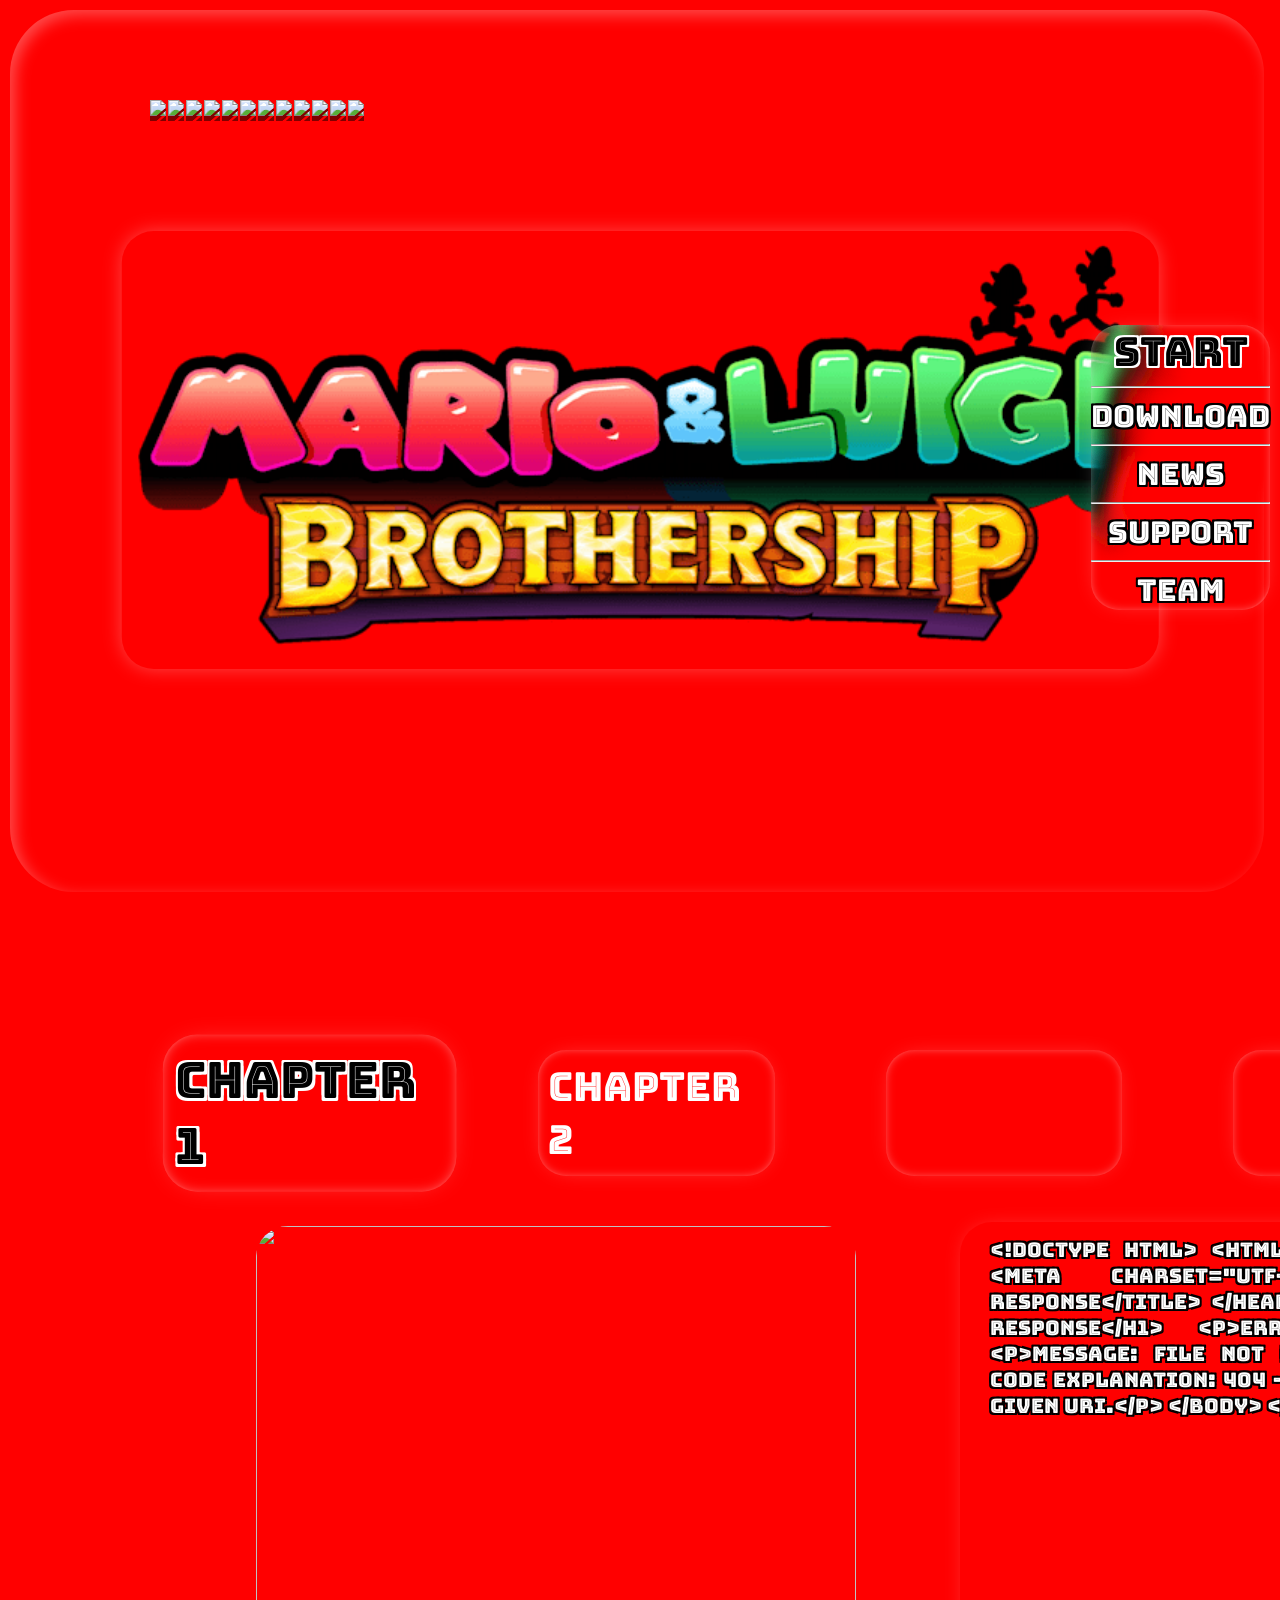
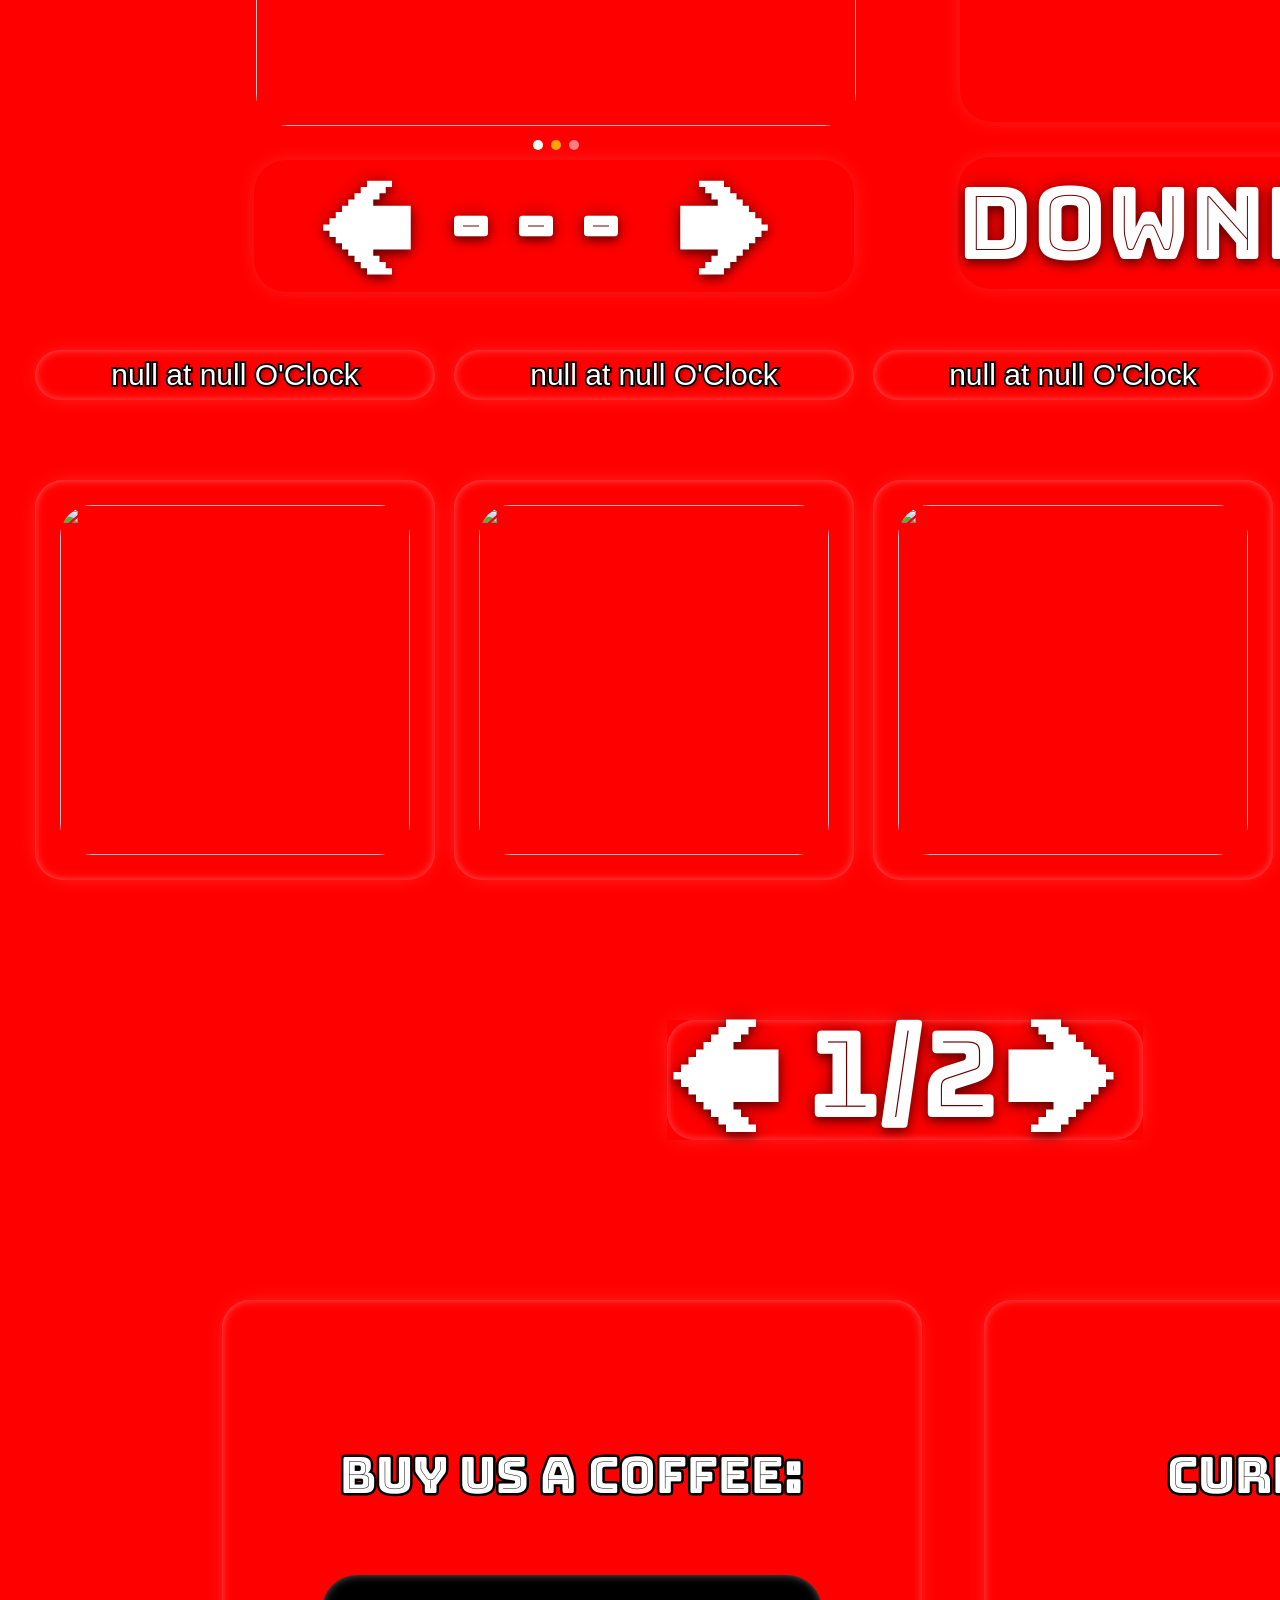
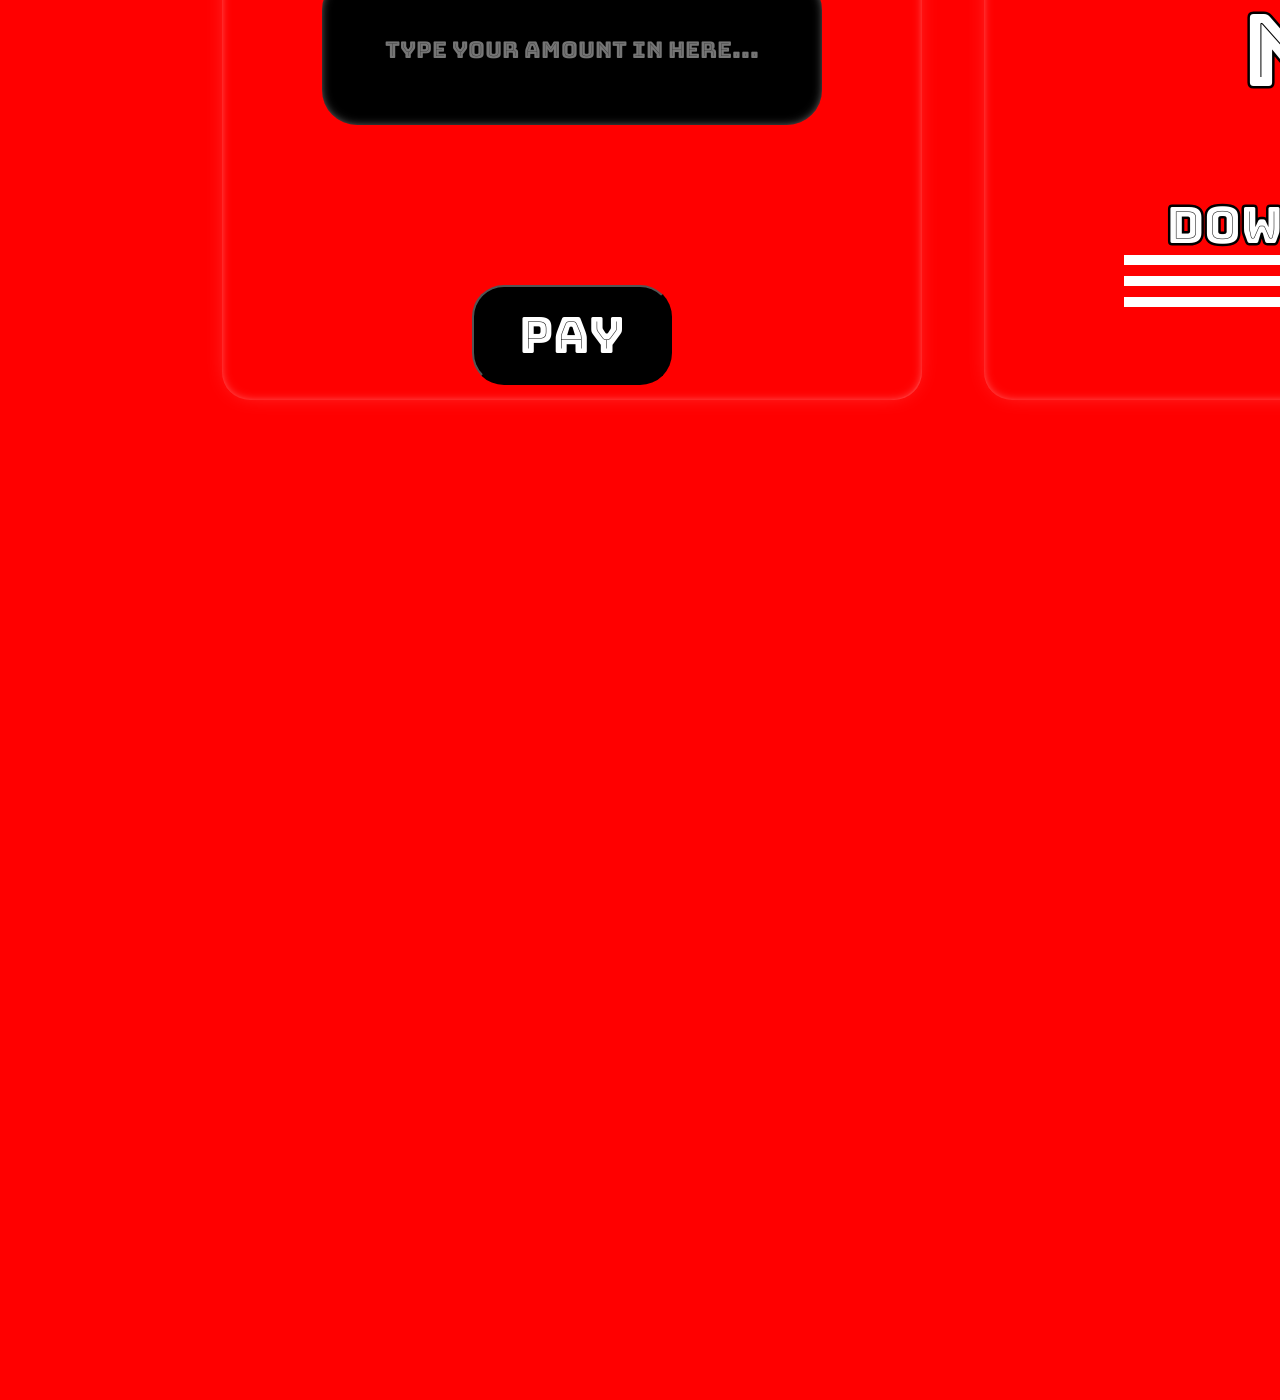
==== index.html @ 6346faf8 "Rename main.html to index.html" ====
<!DOCTYPE html>
<html>
<head>
    <link rel="stylesheet" href="main.css">
    <link rel="stylesheet" href="start.css">
    <link rel="stylesheet" href="news.css">
    <link rel="stylesheet" href="download.css">
    <link rel="stylesheet" href="team.css">
    <link rel="stylesheet" href="start.css">
    <link rel="stylesheet" href="windows.css">
    <link rel="stylesheet" href="support.css">
    <title>Mario and Luigi Shattered Crystal</title>
    
    
<!-- Nicht von mir erstellt, original: https://gist.github.com/benchristel/7feca2ef6943ea8f353f96d5f3a1a538-->
   <style>
      ::-webkit-scrollbar {
        background: linear-gradient(to right, #ccc, #fff 20%, #ddd);
        cursor: default;
      }

      ::-webkit-scrollbar {
        background: linear-gradient(to bottom, #ccc, #fff 20%, #ddd);
        cursor: default;
      }

      ::-webkit-scrollbar-track:vertical {
        background: linear-gradient(to right, #eee, #fff);
        border-left: 1px solid #ccc;
        border-top: 1px solid #bbb;
        border-bottom: 1px solid #ddd;
        width: 16px;
        border-radius: 100px;
        box-shadow: inset 2px 0 3px #0002, inset 0 -2px 3px #0003, inset 0 2px 3px #0003;
      }

      ::-webkit-scrollbar-track:vertical:window-inactive {
        box-shadow: inset 2px 0 3px #0041, inset 0 -2px 3px #0041, inset 0 2px 3px #0041;
      }

      ::-webkit-scrollbar-track:horizontal {
        background: linear-gradient(to bottom, #eee, #fff);
        border-top: 1px solid #ccc;
        border-left: 1px solid #bbb;
        border-right: 1px solid #ddd;
        width: 16px;
        border-radius: 100px;
        box-shadow: inset 0 2px 3px #0002, inset -2px 0 3px #0003, inset 2px 0 3px #0003;
      }

      ::-webkit-scrollbar-track:horizontal:window-inactive {
        box-shadow: inset 0 2px 3px #0041, inset -2px 0 3px #0041, inset 2px 0 3px #0041;
      }

      ::-webkit-scrollbar-thumb:vertical {
        background:
          linear-gradient(to right, #6af 10%, #fff4 20%, #6af 30%, #9ef),
          linear-gradient(to bottom, #6af 5px, #6af0 10px),
          linear-gradient(to top, #6af 5px, #6af0 10px);
        border: 1px solid #ccc;
        box-sizing: border-box;
        box-shadow: inset 0 0 4px #004;
        min-height: 30px;
        -webkit-border-radius: 100px;
      }

      ::-webkit-scrollbar-thumb:vertical:window-inactive {
        background:
          linear-gradient(to bottom, #eee 5px, #eee0 10px),
          linear-gradient(to top, #eee 5px, #eee0 10px),
          linear-gradient(to right, #ddd 10%, #fff 20%, #eee 30%, #fff);
        box-shadow: inset 0 0 4px #0044;
      }

      ::-webkit-scrollbar-thumb:horizontal {
        background:
          linear-gradient(to bottom, #6af 10%, #fff4 20%, #6af 30%, #9ef),
          linear-gradient(to right, #6af 5px, #6af0 10px),
          linear-gradient(to left, #6af 5px, #6af0 10px);
        border: 1px solid #ccc;
        box-sizing: border-box;
        box-shadow: inset 0 0 4px #004;
        min-width: 30px;
        -webkit-border-radius: 100px;
      }

      ::-webkit-scrollbar-thumb:horizontal:window-inactive {
        background:
          linear-gradient(to right, #eee 5px, #eee0 10px),
          linear-gradient(to left, #eee 5px, #eee0 10px),
          linear-gradient(to bottom, #ddd 10%, #fff 20%, #eee 30%, #fff);
        box-shadow: inset 0 0 4px #0044;
      }

      ::-webkit-scrollbar-thumb:active {
        box-shadow: inset 0 0 7px #004;
      }

      ::-webkit-scrollbar-corner {
        background: linear-gradient(to right, #ccc, #fff 20%, #ddd);
      }

    </style>
<meta charset="UTF-8">
</head>
<body style="--bg-color: #F00;">
    
<svg width="0" height="0" style="position:absolute;">
  <defs>
    <filter id="glass-distortion" x="0%" y="0%" width="100%" height="100%">
      <feTurbulence type="fractalNoise" baseFrequency="0.008 0.008" numOctaves="2" seed="92" result="noise"/>
      <feGaussianBlur in="noise" stdDeviation="2" result="blurred"/>
      <feDisplacementMap in="SourceGraphic" in2="blurred" scale="150"
        xChannelSelector="R" yChannelSelector="G"/>
    </filter>
  </defs>
</svg> 
    
<div class="background_box"></div>
<div class="liquid-glass-card">
    <div class="menu-button" id="start">Start</div>
    <hr class="Seperator_start">
    <div class="menu-button" id="download">Download</div>
    <hr class="Seperator">
    <div class="menu-button" id="news">News</div>
    <hr class="news_Seperator">
    <div class="menu-button" id="support">Support</div>
    <hr class="support_Seperator">
    <div class="menu-button" id="team">Team</div>                                      
</div>
<video id="bg-video" autoplay muted loop playsinline preload="auto">
    <source src="bg-video.mp4" type="video/mp4">
</video>


    
    
<div class="start_page" id="start_page_id" data-pos-max="0">
    
    <div class="title">
        <img src="Introducing_Letters/I.png" class="letter" style="--i:0">
        <img src="Introducing_Letters/n.png" class="letter" style="--i:1">
        <img src="Introducing_Letters/t.png" class="letter" style="--i:2">
        <img src="Introducing_Letters/r.png" class="letter" style="--i:3">
        <img src="Introducing_Letters/o.png" class="letter" style="--i:4">
        <img src="Introducing_Letters/d.png" class="letter" style="--i:5">
        <img src="Introducing_Letters/u.png" class="letter" style="--i:6">
        <img src="Introducing_Letters/c.png" class="letter" style="--i:7">
        <img src="Introducing_Letters/i_klein.png" class="letter" style="--i:8">
        <img src="Introducing_Letters/n.png" class="letter" style="--i:9">
        <img src="Introducing_Letters/g.png" class="letter" style="--i:10">
        <img src="Introducing_Letters/....png" class="letter" style="--i:11">
    </div>
    <img src="Logo.png" class="logo">
</div>
<div class="download_page" id="download_page_id" data-pos-max="989">
    <div class="chapter_buttons">
        <div class="chapter_button" data-chapter="1">Chapter 1</div>
        <div class="chapter_button" data-chapter="2">Chapter 2</div>
        <div class="chapter_button" data-chapter="3">Chapter 3</div>
        <div class="chapter_button" data-chapter="4">Chapter 4</div>
    </div>
    <div class="ChapterContents">
        <img class="preview_image" src="">
        <div id="preview_dots" data-id="1"></div>
        <div class="arrows_background"data_text="🢀">    
            <div class="forward_arrow" data_text="🢂">🢂</div>
            <div class="back_arrow"data_text="🢀">🢀</div>
            <div class="middle_symbol"data_text="-" number="3">-</div>
        </div>
        <div class="description_box">
            <div class="description_text" data-text=""></div>
            <div class="download_box">Download</div>
        </div> 
    </div>
</div>  
<div class="news_page" id = "news_page_id" data-pos-max="1900">  
        <div class="news_content" id="news_content_id" style="--offset-right: 0; --offset-top: 5; --index: 0;" >
                <div class="news_bg">
                    <img class="news_picture" data-picture-path="" src="">
                </div>
                <div class="news_titel_bg" style="--scale-up: 0;">
                    <div class="news_title" data-news-title=""></div>     
                </div>
                <div class="news_date_bg">
                    <div class="news_date" data-news-date=""></div>            
                </div>
        </div>
        <div class="news_buttons">
                <div class="news_page_btn news_buttons_left" id="News_Arrow_Left" style="--dir: -1;">🢀</div>
                <div class="news_page_counter" id="news_page_count">N/A</div>
                <div class="news_page_btn news_buttons_right" id="News_Arrow_Right" style="--dir: 1;">🢂</div>
        </div>
</div>
<div class="support_page" id = "support_page_id" data-pos-max="2800">  
    <div class="download_amount_box right">
        <img class="download_amount_sillhouete" src="Assets/bros_sillhouette.png">
        <div class="download_amount_currently">Currently:</div>
        <div class="download_amount_text" id="download_amount_counter">N/A</div>
        <div class="download_amount_downloads">DOWNLOADS</div>
        <div class="downloads_underline" style="--i: 1;"></div>
        <div class="downloads_underline" style="--i: 2;"></div>
        <div class="downloads_underline" style="--i: 3;"></div>
    </div>
    <div class="download_amount_box left">
        <div class="donate_box">
            <input class="donate_box_text_input" type="text" placeholder="Type your amount in here..." id="support_amount_donation">
        </div>
        <div class="download_support_text">Buy us a Coffee:</div>
        <img class="logo_paypal">
        <button type="button" class="button_applepay" id="button_applepay"></button>
        <button type="button" class="button_paypal" id="button_paypal"></button>
        <button type="button" class="support_pay_button" id="support_pay_button">Pay</button>
    </div>
</div>
<div class="team_page" id = "team_page_id" data-pos-max="3700">
    
</div>
<div id="window_template" class="window" style="display: none;">
    <div class="resize left"></div>
    <div class="resize top"></div>
    <div class="resize bottom"></div>
    <div class="resize right"></div>
    <div class="resize nw"></div>
    <div class="resize ne"></div>
    <div class="resize sw"></div>
    <div class="resize se"></div>
    <div class="window_header">
        <div class="draggable_part"></div>
        <span class="window_title">Title</span>
        <div class="window_controls">
            <button class="aqua-btn btn_close"></button>
            <button class="aqua-btn btn_min"></button>
            <button class="aqua-btn btn_max"></button>
        </div>
        <div class="type_website">
                <div class="searchbar">
                    <img class="searchbar_icon" src="Assets/globe_icon.png">
                    <span class="website_url">Url</span>
                </div>
        </div>
        <hr class="window_seperator">
    </div>
    <div class="window_content">
        <!-- Hier kommt dann jeglicher "Window Content" rein, d.h z.B für News-->
    </div>
</div>
    
    

    
    
<script src="support.js"></script>    
<script src="window_manager.js"></script>   
<script src="news.js"></script> 
<script src="main.js"></script> 
<script src="downloads.js"></script> 
</body>
</html>
---- main.css ----
@font-face {
  font-family: 'BungeeInline-Regular';
  src: url('BungeeInline-Regular.ttf') format('truetype');
  font-weight: normal;
  font-style: normal;
}

@keyframes bounce {
  0%, 100% {
    transform: translateY(0);
  }
  50% {
    transform: translateY(-15px);
  }
}

/* Scrollbar
::-webkit-scrollbar {
    width: 12px;
}
::-webkit-scrollbar-track {
    background: rgba(255,255,255, 0.05);
    border-radius: 10px;
}

::-webkit-scrollbar-thumb {
    background: linear-gradient(to bottom, rgba(0,183,255,0.6), rgba(0,81,255,0.6));
    border-radius: 10px;
    border: 2ox solid rgba(255,255,255,0.2);

    
    
}

*/

body {
  margin: 0;
  padding: 0;
  background: var(--bg-color);
  transition: background 0.6s ease; 
}

#bg-video {
  position: fixed;
  top: 0;
  left: 0;
  width: 100%;
  height: 100%;
  object-fit: cover;
  z-index: -1;
  filter: blur(32px);
  opacity: 0;
  transition: opacity 0.6s ease;
  position: fixed;
  inset: 0;
  object-fit: cover;
}

.background_box {
  position: fixed;
  box-shadow: 0px 0px 21px -8px rgba(255, 255, 255, 0.3);
  box-shadow: inset 5px 5px 15px rgba(255, 255, 255, 0.3);   
  top: 10px;
  left: 10px;
  width: 98%;
  height: 98%;
  border-radius: 64px;

    
}

.liquid-glass-card {
  position: fixed;
  right: 10px;
  top: 325px;
  border-radius: 32px;
  isolation: isolate;
  box-shadow: 0px 0px 21px -8px rgba(255, 255, 255, 0.3);
  z-index: 5;
}

.liquid-glass-card::before {
  content: '';
  position: absolute;
  inset: 0;
  z-index: 0;
  border-radius: 28px;
  box-shadow: inset 0 0 12px -4px rgba(255, 255, 255, 0.7);
  background-color: rgba(255, 255, 255, 0);
}

.liquid-glass-card::after {
  content: '';
  position: absolute;
  inset: 0;
  z-index: -1;
  border-radius: 28px;
  backdrop-filter: blur(15px);
  -webkit-backdrop-filter: blur(15px);
  filter: url(#glass-distortion);
  -webkit-filter: url(#glass-distortion);
  isolation: isolate;
}

.card-content {
  position: relative;
  z-index: 10;
  display: flex;
  flex-direction: column;
  justify-content: center;
  align-items: center;
  text-align: center;
  gap: 14px;
  padding: 24px;
  color: white;
  text-shadow: 0 1px 3px rgba(0,0,0,0.2);
}


.menu-button {
  position: relative;
  display: block;
  font-size: 30px;
  font-family: 'BungeeInline-Regular', sans-serif;
  color: white;
  width: 100%;
  cursor: pointer;
  text-shadow:
    2px 2px 0px #000,
    -2px 2px 0px #000,
    2px -2px 0px #000,
    -2px -2px 0px #000;
  transition: all 0.2s ease;
  z-index: 1;
  text-align: center;
  align-content: center;
}

.menu-button:hover
{
  color: gray;
  font-size: 40px;
  z-index: 1;
  text-shadow:
    2px 2px 0px #fff,
    -2px 2px 0px #fff,
    2px -2px 0px #fff,
    -2px -2px 0px #fff;
}
.menu-button.active {
  color: black;
  font-size: 40px;
  z-index: 1;
  text-shadow:
    2px 2px 0px #fff,
    -2px 2px 0px #fff,
    2px -2px 0px #fff,
    -2px -2px 0px #fff;
}

.separator {
  width: 60%;
  border: 0;
  border-top: 2px solid #ffffff;
}

.start_page {
    position: absolute;
    height: 1000px;  
}

.download_page {
    position: absolute;
    top: 1000px;
    height: 900px;
   
}


.news_page {
    position: absolute;
    top: 1900px;
    height: 900px;
    width: 1905px;
}

.support_page {
    position: absolute;
    top: 2800px;
    height: 900px;
    width: 1905px;
}
.team_page {
    position: absolute;
    top: 3700px;
    height: 900px;
    width: 1905px;
}
---- start.css ----
@font-face {
  font-family: 'BungeeInline-Regular';
  src: url('BungeeInline-Regular.ttf') format('truetype');
  font-weight: normal;
  font-style: normal;
}

@keyframes bounce {
  0%, 100% {
    transform: translateY(0);
  }
  50% {
    transform: translateY(-15px);
  }
}
    
body {
  margin: 0;
  padding: 0;
  background: var(--bg-color);
  transition: background 0.6s ease; 
}
@keyframes bounce_logo {
  0%, 100% {
    transform: translateY(0) scale(1);
  }

  50% {
    transform: translateY(-15px) scale(0.97);
  }
}



.logo {
  height: 438px;
  width: 1036.5px;

  position: absolute;
  top: 50vh;
  left: 50vw;
  transform: translate(-50%, -50%);

  box-shadow: 0px 0px 19px -1px rgba(255, 255, 255, 0.3);
  border-radius: 32px;
  z-index: 2;
}
.logo_shadow {
  height: 438px;
  width: 1036.5;
 position: fixed;
 top: 50vh;
 left: 50vw;
 filter: blur(20px);
  transform: translate(-50%, -50%);
 z-index: 1;6
 color: black;
    
}

.title {
  position: relative;
  top: 100px;
  left: 70%;

  display: flex;
  gap: 2px;
}
.letter {
  animation: bounce 1.2s infinite;
  animation-delay: calc(var(--i) * 0.1s);
  height: 114px; 
  display: inline-block;
  height: 120px;
  filter: drop-shadow(0px 5px 0px rgba(0,0,0,0.5));
  transition: transform 0.2s ease;
}
---- news.css ----
.news_bg {
  position: relative;
  height: 400px;
  width: 400px;
  border-radius: 32px;
  isolation: isolate;
  box-shadow: 0px 0px 21px -8px rgba(255, 255, 255, 0.3);
}

.news_bg::before {
  content: '';
  position: absolute;
  inset: 0;
  z-index: 0;
  border-radius: 28px;
  box-shadow: inset 0 0 12px -4px rgba(255, 255, 255, 0.7);
  background-color: rgba(255, 255, 255, 0);
}

.news_bg::after {
  content: '';
  position: absolute;
  inset: 0;
  z-index: -1;
  border-radius: 28px;
  backdrop-filter: blur(15px);
  -webkit-backdrop-filter: blur(15px);
  filter: url(#glass-distortion);
  -webkit-filter: url(#glass-distortion);
  isolation: isolate;
}

.news_content {
    position: absolute;
    right: calc(((var(--offset-right) + 1) * 1470px));
    top: 180px;
    
    
    
}

.news_picture {
    border-radius: 32px;
    position: relative;
    object-fit: cover;
    width: 350px;
    height: 350px;
    transform-origin: center center;
    top: 25px;
    left: 25px;
}
.news_date {
    align-content: center;
    width: 100%;
    height: 100%;
    text-align: center;
    font-size: 30px;
    color: white;
    font-family: 'FjallaOne-Regular', sans-serif;
    -webkit-text-stroke: 3.5px black;
    paint-order: stroke fill;
    text-shadow: 2px 2px 4px rgba(0, 0, 0, 0.5);
    z-index: 3;
    position: absolute;
    top: 0;
}

.news_date_bg {
    position: relative;
    height: 50px;
    width: 100%;
    border-radius: 32px;
    isolation: isolate;
    box-shadow: 0px 0px 21px -8px rgba(255, 255, 255, 0.3);
    top: -530px;
}

.news_date_bg::before {
  content: '';
  position: absolute;
  inset: 0;
  z-index: 0;
  border-radius: 28px;
  box-shadow: inset 0 0 12px -4px rgba(255, 255, 255, 0.7);
  background-color: rgba(255, 255, 255, 0);
}

.news_date_bg::after {
  content: '';
  position: absolute;
  inset: 0;
  z-index: -1;
  border-radius: 28px;
  backdrop-filter: blur(15px);
  -webkit-backdrop-filter: blur(15px);
  filter: url(#glass-distortion);
  -webkit-filter: url(#glass-distortion);
  isolation: isolate;
}

#news_content_id {
  display: none;
}

.news_titel_bg {
    position: relative;
    height: fit-content;
    width: 400px;
    border-radius: 32px;
    isolation: isolate;
    box-shadow: 0px 0px 21px -8px rgba(255, 255, 255, 0.3);
    top: 10px;
    transition: all 0.3s ease;
    transform: scale(calc(var(--scale-up)+1));
}

.news_titel_bg::before {
  content: '';
  position: absolute;
  inset: 0;
  z-index: 0;
  border-radius: 28px;
  box-shadow: inset 0 0 12px -4px rgba(255, 255, 255, 0.7);
  background-color: rgba(255, 255, 255, 0);
}

.news_titel_bg::after {
  content: '';
  position: absolute;
  inset: 0;
  z-index: -1;
  border-radius: 28px;
  backdrop-filter: blur(15px);
  -webkit-backdrop-filter: blur(15px);
  filter: url(#glass-distortion);
  -webkit-filter: url(#glass-distortion);
  isolation: isolate;
}

.news_title {
    font-size: 30px;
    paint-order: stroke fill;
    width: 100%;
    height: 100%;
    text-align: center;
    align-content: center;
    z-index: 2;
    position: relative;
    color: white;
    -webkit-text-stroke: 2.5px black;
    text-shadow: 2px 2px 4px rgba(0, 0, 0, 0.5);
    font-family: 'FjallaOne-Regular', sans-serif;
    font-family: 'FjallaOne-Regular', sans-serif;
    background-color: rgb(178 200 255 / 30%);
    border-radius: 32px;
}
.news_titel_bg:has(.news_title:hover) {
  transform: scale(1.1);
}
.news_buttons {
    display: flex;
    align-content: center;
    position: relative;
    width: 25%;
    height: 120px;
    top: 80%;
    left: 35%;
    isolation: isolate;
    box-shadow: 0px 0px 21px -8px rgba(255, 255, 255, 0.3);
}

.news_buttons::before {
  content: '';
  position: absolute;
  inset: 0;
  z-index: 0;
  border-radius: 28px;
  box-shadow: inset 0 0 12px -4px rgba(255, 255, 255, 0.7);
  background-color: rgba(255, 255, 255, 0);
}

.news_buttons::after {
  content: '';
  position: absolute;
  inset: 0;
  z-index: -1;
  border-radius: 28px;
  backdrop-filter: blur(15px);
  -webkit-backdrop-filter: blur(15px);
  filter: url(#glass-distortion);
  -webkit-filter: url(#glass-distortion);
  isolation: isolate;
}

.news_page_btn {
    left: calc((var(--dir))* 1px);
    transition: all 0.2s ease;
  transform-origin: center;
}

.news_page_btn:hover 
{
  transform: scale(3);
 transform: translateY(-11px);
 cursor: pointer;   
}
.news_page_btn,
.news_page_counter {
    text-shadow: 0px 4px 10px rgba(0, 0, 0, 0.5), 0px 0px 20px rgba(0, 0, 0, 0.35);
    color: white;
    width: 100%;
    height: 100%;
    top: -25px;
    position: relative; 
    font-size: 120px;
    font-family: 'BungeeInline-Regular', sans-serif
}
---- download.css ----
@font-face {
  font-family: 'BungeeInline-Regular';
  src: url('BungeeInline-Regular.ttf') format('truetype');
  font-weight: normal;
  font-style: normal;
}







.chapter_buttons {
  
  display: flex;
  gap: 111px;
}

.chapter_button {
  transition: transform 0.2s;
  position: relative;
  right: -15%;
  top: 50px;
  border-radius: 32px;
  isolation: isolate;
  box-shadow: 0px 0px 21px -8px rgba(255, 255, 255, 0.3);
  font-family: 'BungeeInline-Regular', sans-serif;
  color: white;
  font-size: 40px;
  padding: 10px 10px;
}

.chapter_button::before {
  content: '';
  position: absolute;
  inset: 0;
  z-index: 0;
  border-radius: 28px;
  box-shadow: inset 0 0 12px -4px rgba(255, 255, 255, 0.7);
  background-color: rgba(255, 255, 255, 0);
}

.chapter_button::after {
  content: '';
  position: absolute;
  inset: 0;
  z-index: -1;
  border-radius: 28px;
  backdrop-filter: blur(15px);
  -webkit-backdrop-filter: blur(15px);
  filter: url(#glass-distortion);
  -webkit-filter: url(#glass-distortion);
  isolation: isolate;
}


.chapter_button:hover{
  color: grey;

  transform: scale(1.25); 

  z-index: 1;
  text-shadow:
    2px 2px 0px #fff,
    -2px 2px 0px #fff,
    2px -2px 0px #fff,
    -2px -2px 0px #fff;

}
.chapter_button.active {
  color: black;

  transform: scale(1.25); 

  z-index: 1;
  text-shadow:
    2px 2px 0px #fff,
    -2px 2px 0px #fff,
    2px -2px 0px #fff,
    -2px -2px 0px #fff;
}

.chapter_button.not_available {
    
    color: red;
    
    
}

.preview_image {
  position: relative;
  width: 600px;
  height: 500px;
  object-fit: cover;
  border-radius: 32px; 
  opacity: 1;
  transform: translateX(0px) scale(1);
  transition: opacity 0.35s ease, transform 0.35s ease;
}
.preview_image.fade-out {
  opacity: 0;
  transform: translateX(-20px) scale(0.98);
}
.ChapterContents {
    position: relative;
    top: 100px;
    left: 20%;

    
    
}



#preview_dots {
  display: flex;
  gap: 8px;
  justify-content: center;
  margin-top: 10px;
  width: 600px;
}

.dot {
  width: 10px;
  height: 10px;
  border-radius: 50%;
  background: white;
  opacity: 0.5;
}

.dot.active {
  opacity: 1;
  background: orange;
}

.forward_arrow {
  position: relative;
  font-size: 100px;
  font-family: 'BungeeInline-Regular', sans-serif;
  color: white;
  width: 100%;
  display: inline;
  left: 420px;
  cursor: pointer;
  text-shadow:
    2px 2px 0px #000,
    -2px 2px 0px #000,
    2px -2px 0px #000,
    -2px -2px 0px #000;
  z-index: 1;
  text-align: center;
  align-content: center;   
    text-shadow: 0px 4px 10px rgba(0, 0, 0, 0.5), 0px 0px 20px rgba(0, 0, 0, 0.35);
}
.middle_symbol {
  position: relative;
  font-size: 100px;
  font-family: 'BungeeInline-Regular', sans-serif;
  color: white;
  width: 100%;
  display: inline;
  left: -50px;
  text-shadow:
    2px 2px 0px #000,
    -2px 2px 0px #000,
    2px -2px 0px #000,
    -2px -2px 0px #000;
  transition: all 0.2s ease;
  z-index: 1;
  text-align: center;
  align-content: center;   
    text-shadow: 0px 4px 10px rgba(0, 0, 0, 0.5), 0px 0px 20px rgba(0, 0, 0, 0.35);
}
.back_arrow {
  position: relative;
  font-size: 100px;
  font-family: 'BungeeInline-Regular', sans-serif;
  color: white;
  width: 100%;
  left: -60px;
  display: inline;
  cursor: pointer;
  text-shadow:
    2px 2px 0px #000,
    -2px 2px 0px #000,
    2px -2px 0px #000,
    -2px -2px 0px #000;
  z-index: 1;
  text-align: center;
  align-content: center;   
    text-shadow: 0px 4px 10px rgba(0, 0, 0, 0.5), 0px 0px 20px rgba(0, 0, 0, 0.35);
}

.forward_arrow,
.back_arrow {
 transition: all 0.5s ease;
}
.forward_arrow:hover,
.back_arrow:hover {
  position: relative;
  top: -6px;
}
.arrows_background {
    width: 600px;
  font-size: 100px;
  font-family: 'BungeeInline-Regular', sans-serif;
  color: transparent;
  position: relative;
  right: 2px;
  top: 10px;
  border-radius: 32px;
  isolation: isolate;
  box-shadow: 0px 0px 21px -8px rgba(255, 255, 255, 0.3);
}

.arrows_background::before {
  content: attr(data-text);
  position: relative;
  inset: 0;
  z-index: 0;
  border-radius: 28px;
  box-shadow: inset 0 0 12px -4px rgba(255, 255, 255, 0.7);
  background-color: rgba(255, 255, 255, 0);
}

.arrows_background::after {
  content: attr(data-text);
  position: relative;
  inset: 0;
  z-index: -1;
  border-radius: 28px;
  backdrop-filter: blur(15px);
  -webkit-backdrop-filter: blur(15px);
  filter: url(#glass-distortion);
  -webkit-filter: url(#glass-distortion);
  isolation: isolate;
}


.description_box {
  height: 500px; 
  width: 600px;
  font-size: 100px;
  font-family: 'BungeeInline-Regular', sans-serif;
  color: transparent;
  position: relative;
  left: 55%;
  top: -660px;
  border-radius: 32px;
  isolation: isolate;
  box-shadow: 0px 0px 21px -8px rgba(255, 255, 255, 0.3);
}

.description_box::before {
  position: relative;
  inset: 0;
  z-index: 0;
  border-radius: 28px;
  box-shadow: inset 0 0 12px -4px rgba(255, 255, 255, 0.7);
  background-color: rgba(255, 255, 255, 0);
}

.description_box::after {
  position: relative;
  inset: 0;
  z-index: -1;
  border-radius: 28px;
  backdrop-filter: blur(15px);
  -webkit-backdrop-filter: blur(15px);
  filter: url(#glass-distortion);
  -webkit-filter: url(#glass-distortion);
  isolation: isolate;
}


.description_text {
  position: relative;
  right: -30px;
  top: 15px;
  font-size: 20px;
  font-family: 'BungeeInline-Regular', sans-serif;
  margin-right: 50px;
  text-align: justify;
}

.description_text::before {
  content: attr(data-text);
  position: absolute;
  top: 0;
  left: 0;

  color: white;
  text-shadow:
    2px 2px 0 #000,
    -2px 2px 0 #000,
    2px -2px 0 #000,
    -2px -2px 0 #000;
}


.download_box {
  position: relative;
  cursor: pointer;
  font-size: 100px;
  font-family: 'BungeeInline-Regular', sans-serif;
  color: white;
  right: 2px;
  top: 535px;
  border-radius: 32px;
  isolation: isolate;
  box-shadow: 0px 0px 21px -8px rgba(255, 255, 255, 0.3);
    text-shadow:
      0px 4px 10px rgba(0, 0, 0, 0.5),
      0px 0px 20px rgba(0, 0, 0, 0.35);
  transition: all 0.3s ease;
    }
.download_box:hover
{
    transform: scale(1.1);
}
.download_box::before {
  position: relative;
  inset: 0;
  z-index: 0;
  border-radius: 28px;
  box-shadow: inset 0 0 12px -4px rgba(255, 255, 255, 0.7);
  background-color: rgba(255, 255, 255, 0);
}

.download_box::after {
  position: relative;
  inset: 0;
  z-index: -1;
  border-radius: 28px;
  backdrop-filter: blur(15px);
  -webkit-backdrop-filter: blur(15px);
  filter: url(#glass-distortion);
  -webkit-filter: url(#glass-distortion);
  isolation: isolate;
}
---- start.css ----
@font-face {
  font-family: 'BungeeInline-Regular';
  src: url('BungeeInline-Regular.ttf') format('truetype');
  font-weight: normal;
  font-style: normal;
}

@keyframes bounce {
  0%, 100% {
    transform: translateY(0);
  }
  50% {
    transform: translateY(-15px);
  }
}
    
body {
  margin: 0;
  padding: 0;
  background: var(--bg-color);
  transition: background 0.6s ease; 
}
@keyframes bounce_logo {
  0%, 100% {
    transform: translateY(0) scale(1);
  }

  50% {
    transform: translateY(-15px) scale(0.97);
  }
}



.logo {
  height: 438px;
  width: 1036.5px;

  position: absolute;
  top: 50vh;
  left: 50vw;
  transform: translate(-50%, -50%);

  box-shadow: 0px 0px 19px -1px rgba(255, 255, 255, 0.3);
  border-radius: 32px;
  z-index: 2;
}
.logo_shadow {
  height: 438px;
  width: 1036.5;
 position: fixed;
 top: 50vh;
 left: 50vw;
 filter: blur(20px);
  transform: translate(-50%, -50%);
 z-index: 1;6
 color: black;
    
}

.title {
  position: relative;
  top: 100px;
  left: 70%;

  display: flex;
  gap: 2px;
}
.letter {
  animation: bounce 1.2s infinite;
  animation-delay: calc(var(--i) * 0.1s);
  height: 114px; 
  display: inline-block;
  height: 120px;
  filter: drop-shadow(0px 5px 0px rgba(0,0,0,0.5));
  transition: transform 0.2s ease;
}
---- windows.css ----
.window {
    overscroll-behavior: contain;
    position: fixed;
    border-radius: 16px;
    min-width: 400px;
    min-height:  500px;
    overflow: hidden;
    display: flex;
    flex-direction: column;
  background-color: rgba(255, 255, 255, 255);
        box-shadow: 0px 4px 10px rgba(0, 0, 0, 0.5), 0px 0px 20px rgba(0, 0, 0, 0.35);
        box-shadow: inset 5px 5px 15px rgba(255, 255, 255, 0.6);
    z-index: 10;
}

.window.resizeable
{
    resize: both;
}
.window.currently_active {
    z-index: 99;
}

.window_controls {
    position: absolute;
    top: 10px;
    left: 5px;
    
    
}
.window_title {
    position: absolute;
    top: 10px;
    left: 5px;
    font-family: 'BungeeInline-Regular', sans-serif;
    user-select: none;
    width: 100%;
    text-align: center;
}
.aqua-btn{
    height: 20px;
    width: 20px;
    border: none;
    background-color: transparent;
    background-repeat: no-repeat;
    background-size: contain;
    cursor: pointer;
    transition: filter 0.2; 
    user-select: none;
}

.btn_close {
    background-image: url(Window_Buttons/inactive.png)   
}
.btn_close:hover {
    background-image: url(Window_Buttons/inactive_close.png)   
}
.btn_max {
    background-image: url(Window_Buttons/inactive.png)  
}
.btn_max:hover {
    background-image: url(Window_Buttons/inactive_maximise.png)   
}
.btn_min {
    background-image: url(Window_Buttons/inactive.png)
}
.btn_min:hover {
    background-image: url(Window_Buttons/inactive_minimise.png)   
}
.btn_close.currently_active {
    background-image: url(Window_Buttons/close.png)   
}
.btn_close.currently_active:hover {
    background-image: url(Window_Buttons/close_hover.png)   
}
.btn_max.currently_active {
    background-image: url(Window_Buttons/maximise.png)   
}
.btn_max.currently_active:hover {
    background-image: url(Window_Buttons/maximise_hover.png)   
}
.btn_min.currently_active {
    background-image: url(Window_Buttons/minimise.png)   
}
.btn_min.currently_active:hover {
    background-image: url(Window_Buttons/minimise_hover.png)   
}
.draggable_part {
    background: linear-gradient(to bottom, #ffffff, #d1d1d1);
    position: absolute;
    top: 0px;
    width: 100%;
    height: 40px; 
    box-shadow: 0 10px 20px rgba(0,0,0,0.3);
    user-select: none;
}

.window_seperator {
    position: relative;
    top: 30px;
    user-select: none;
}

.news_window {
    --window-height: 800px;
    position: fixed;
    flex-direction: column;
    overflow: auto;
    background-color: darkgray;
    height: 600px;
    display: flex;
    overflow: hidden;
    user-select: none;
}

.news_image {
    max-height: 200px;
    max-width: 400px;
    border-radius: 16px;
    display: block;
    margin-left: auto;
    margin-right: auto;
    max-width: 90%;
    height: auto;
}

.news_video {
    border-radius: 16px;
    display: block;
    margin-left: auto;
    margin-right: auto;
}
.news-body {
   font-family: 'BungeeInline-Regular', sans-serif;
    text-align: justify;
    margin-left: 30px;
    margin-right: 30px;
    
}

.window_content {
    flex: 1 1 auto;
    min-height:  0;
    overflow-y: auto;
    padding: 40px;
    display: block;
    max-height: var(--window-height);
    
}

.resize
{
    position: absolute;
    z-index: 9999;
}

.resize.top, resize.bottom
{
    width: 100%;
    height: 10px;
    left: 0;
}
.resize.left, .resize.right
{
    height: 100%;
    width: 10px;
    top: 0;
}

.resize.nw, .resize.ne, .resize.sw, .resize.se
{
    width: 20px;
    height: 20px;
}

.resize.top {top : -5px; cursor: n-resize;}
.resize.bottom {bottom : -5px; cursor: s-resize;}
.resize.left {left : -5px;cursor: w-resize;}
.resize.right {right : -5px;cursor: e-resize;}

.resize.nw {top : -5px; left: -5px; cursor: nw-resize;}
.resize.ne {top : -5px; right: -5px;cursor: ne-resize;}
.resize.sw {bottom : -5px; left: -5px;cursor: sw-resize;}
.resize.se {bottom : -5px; right: -5px;cursor: se-resize;}

.type_website {
    position: absolute;
    top: 40px;
    width: 100%;
    height: 40px;
    background-color: #d1d1d1;
}
.searchbar
{
    transform: translate(-50%,-50%);
    position: absolute;
    top: 50%;
    left: 50%;
    width: 90%;
    height: 80%;
    background-color: white;
    filter: drop-shadow(0 0 3px rgb(0,0,0));
    border-radius: 32px;
}
.website_url {
    text-align: right;
    position: absolute;
    top: 7px;
    left: 40px;
}
.searchbar_icon
{
    height: 20px;
    width: 20px;
    
    position: absolute;
    top: 50%;
    transform: translate(-50%,-50%);
    left: 15px;
}
.content_website {
    position: absolute;
    width: 100%;
    height: 100%;
    top: 70px;
    left: 0;
    z-index: -1;
    left: -1px;
}
body.resizing iframe {
    pointer-events: none;
}
---- support.css ----
.download_amount_box {
    justify-content: center;
    align-content: center;
    text-align: center;
    height: 700px;
    width: 700px;
    position: inherit;
    top: 50%;
    border-radius: 32px;
    isolation: isolate;
    box-shadow: 0px 0px 21px -8px rgba(255, 255, 255, 0.3);
    z-index: 1;
    transform: translate(-50%, -50%);
}

.download_amount_box.left
{
        left: 30%;
}
.download_amount_box.right
{
        left: 70%;
}
.download_amount_box::before {
  content: '';
  position: absolute;
  inset: 0;
  z-index: 0;
  border-radius: 28px;
  box-shadow: inset 0 0 12px -4px rgba(255, 255, 255, 0.7);
  background-color: rgba(255, 255, 255, 0);
}

.download_amount_box::after {
  content: '';
  position: absolute;
  inset: 0;
  z-index: -1;
  border-radius: 28px;
  backdrop-filter: blur(15px);
  -webkit-backdrop-filter: blur(15px);
  filter: url(#glass-distortion);
  -webkit-filter: url(#glass-distortion);
  isolation: isolate;
}

.download_amount_text {
    left: 50%;
    top: 50%;
    position: inherit;
    font-family: 'BungeeInline-Regular';
    -webkit-text-stroke: black 5.0px;
    color: white;
    paint-order: stroke fill;
    font-size: 100px;
    text-align: center;
    transform-origin: center;
    transform: translate(-50%, -50%);
}
.download_amount_downloads {
    left: 50%;
    top: 75%;
    position: inherit;
    font-family: 'BungeeInline-Regular';
    -webkit-text-stroke: black 5.0px;
    color: white;
    paint-order: stroke fill;
    font-size: 50px;
    text-align: center;
    transform-origin: center;
    transform: translate(-50%, -50%);
}
.download_amount_currently {
    left: 50%;
    top: 25%;
    position: inherit;
    font-family: 'BungeeInline-Regular';
    -webkit-text-stroke: black 5.0px;
    color: white;
    paint-order: stroke fill;
    font-size: 50px;
    text-align: center;
    transform-origin: center;
    transform: translate(-50%, -50%);
}

.download_amount_sillhouete
{
    top: 15%;
    left: 50%;
    position: inherit;
    transform-origin: center;
    transform: translate(-50%, -50%);
}

.downloads_underline {
    background: white;
    color: white;
    z-index: 9;
    height: 20px;
    left: 50%;
    width: 60%;
    height: 10px;
    position: inherit;
    top: calc((var(--i) * 3%) + 77%);
    transform: translate(-50%, -50%);
}

.donate_box
{
    top: 50%;
    left: 50%;
    width: 500px;
    height: 150px;
    position: inherit;
    background: black;
    border-radius: 35px;
    transform: translate(-50%, -50%);
  box-shadow: inset 0 0 12px -4px rgba(255, 255, 255, 0.8);
    transition: all 0.3s ease;
}

.donate_box_text_input
{
    text-align: center;
    border: none;
    color: lightgray;
    outline: none;
    background: transparent;
    font-size: 23px;
    font-family: "BungeeInline-Regular";
    width: 480px;
    height: 150px;
    position: inherit;
    top: 50%;
    left: 50%;
    transform: translate(-50%, -50%) scale(1.0);
    transform-origin: center;
    transition: all 0.3s ease;
}
.donate_box:has(.donate_box_text_input:focus)
{

    transform: translate(-50%, -50%) scale(1.2);
}

.download_support_text {
    left: 50%;
    top: 25%;
    position: inherit;
    font-family: 'BungeeInline-Regular';
    -webkit-text-stroke: black 5.0px;
    color: white;
    paint-order: stroke fill;
    font-size: 50px;
    text-align: center;
    transform-origin: center;
    transform: translate(-50%, -50%);
    width: 100%;
}

.button_applepay
{
    height: 120.4px;
    width: 188px;
    position: inherit;
  background-image: url("Assets/apple_pay.png");
  background-size: cover;
  background-position: center;
    background-color: transparent;
  border: none;
  cursor: pointer;
  bottom: 9%;
  left: 30%;
  filter: drop-shadow(0 0 10px black);
    transform: translate(-50%, -50%);
}
.button_paypal
{
    height: 120.4px;
    width: 188px;
    position: inherit;
  background-image: url("Assets/paypal_black.png");
  background-size: cover;
  background-position: center;
    background-color: transparent;
  border: none;
  cursor: pointer;
  filter: drop-shadow(0 0 10px black);
  bottom: 9%;
  left: 70%;
    transform: translate(-50%, -50%);
}

.button_applepay.clicked
{
  filter: drop-shadow(0 0 20px rgb(155,0,253));

}

.button_paypal.clicked
{
  filter: drop-shadow(0 0 20px rgb(155,0,253));
}

.support_pay_button
{
    color: white;
    font-family: "BungeeInline-Regular";
    font-size: 50px;
    position: inherit;
    height: 100px;
    width: 200px;
    background-color: black;
    border-radius: 32px;
    cursor: pointer;
    bottom: -5%;
    transform: translate(-50%,-50%);
}
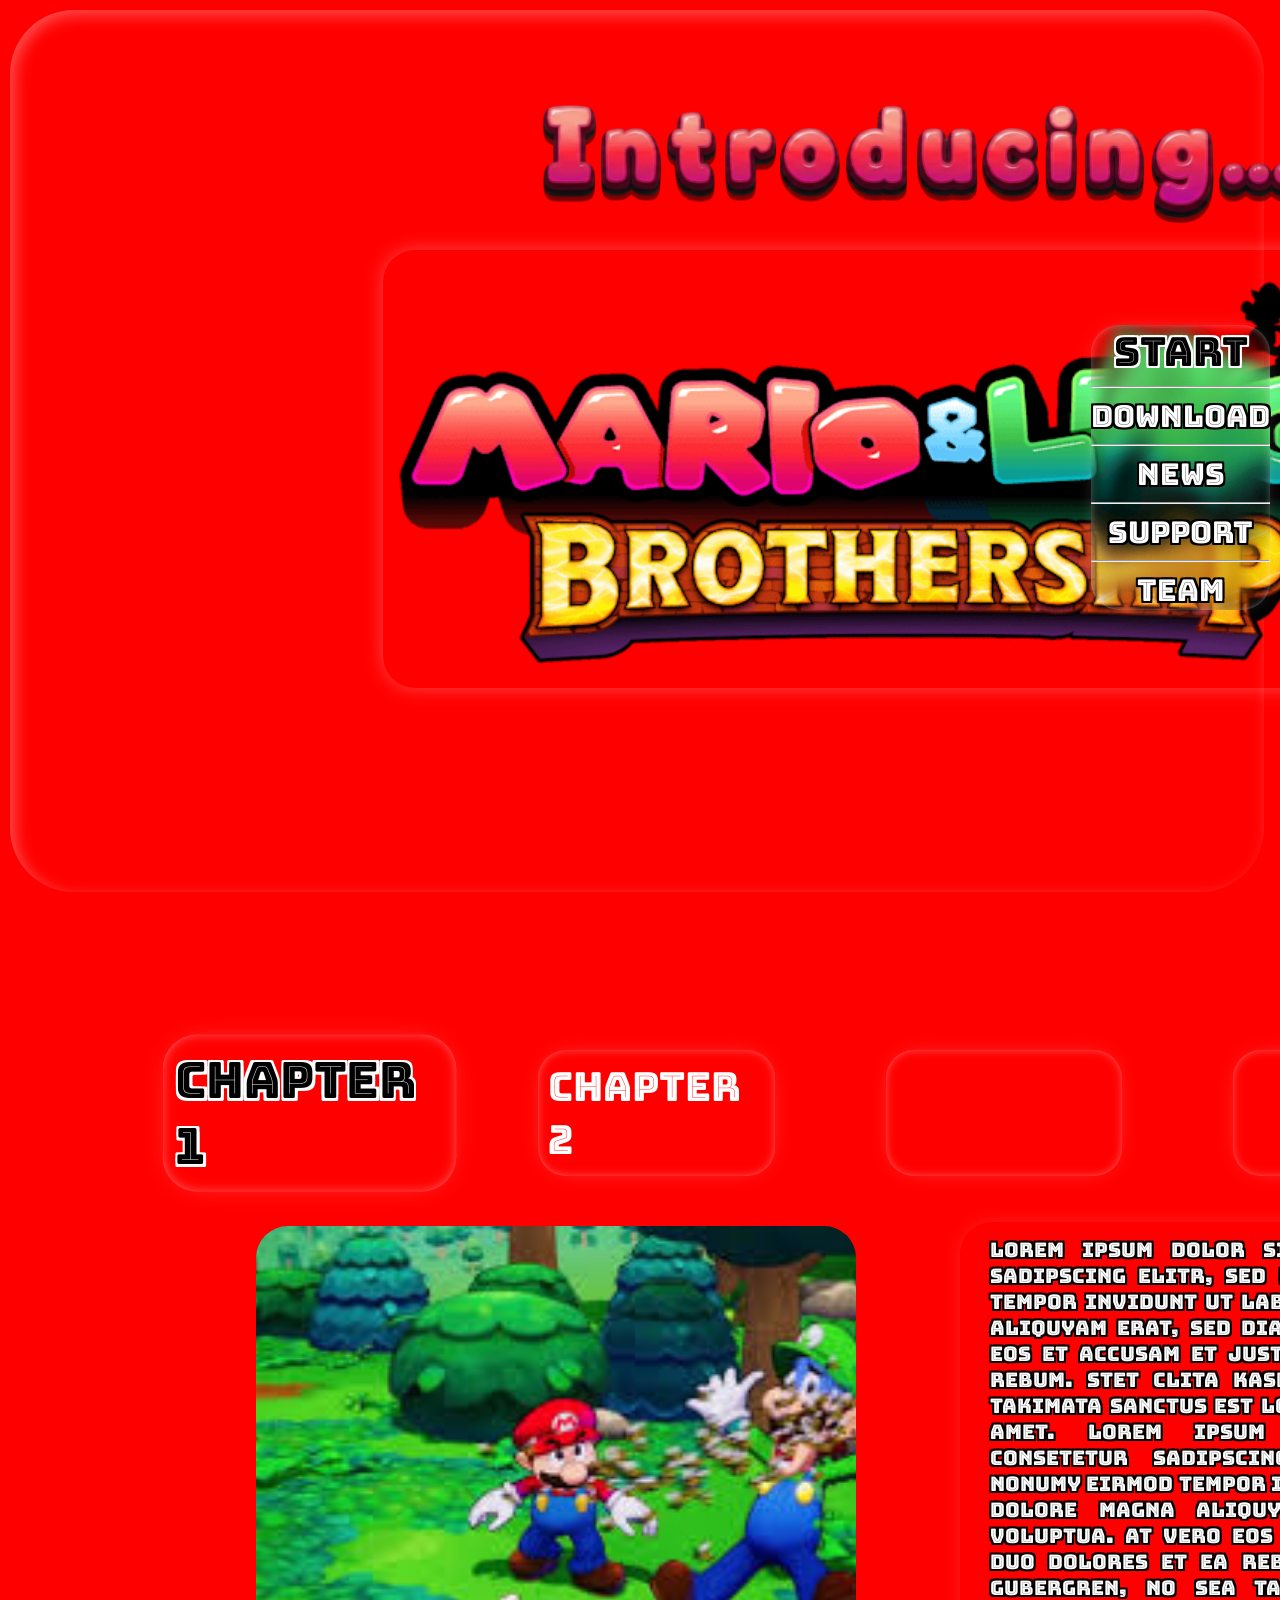
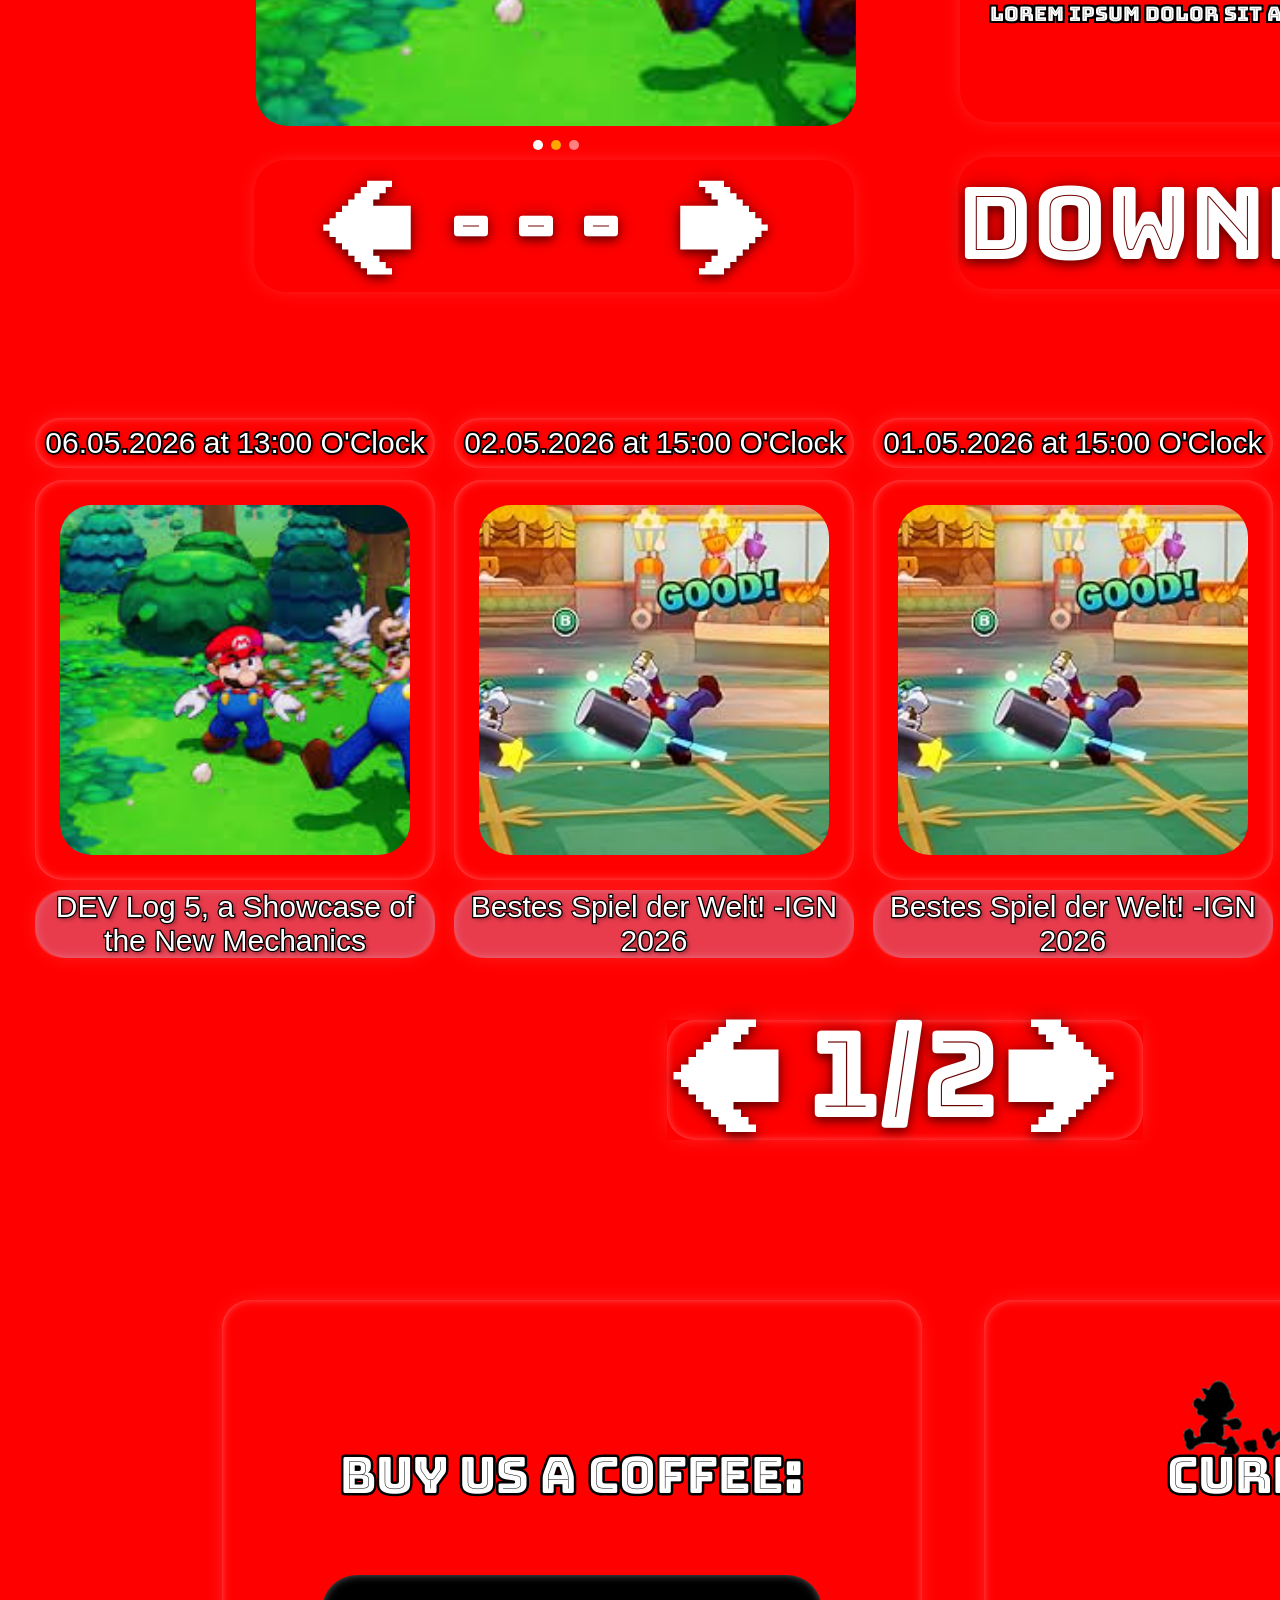
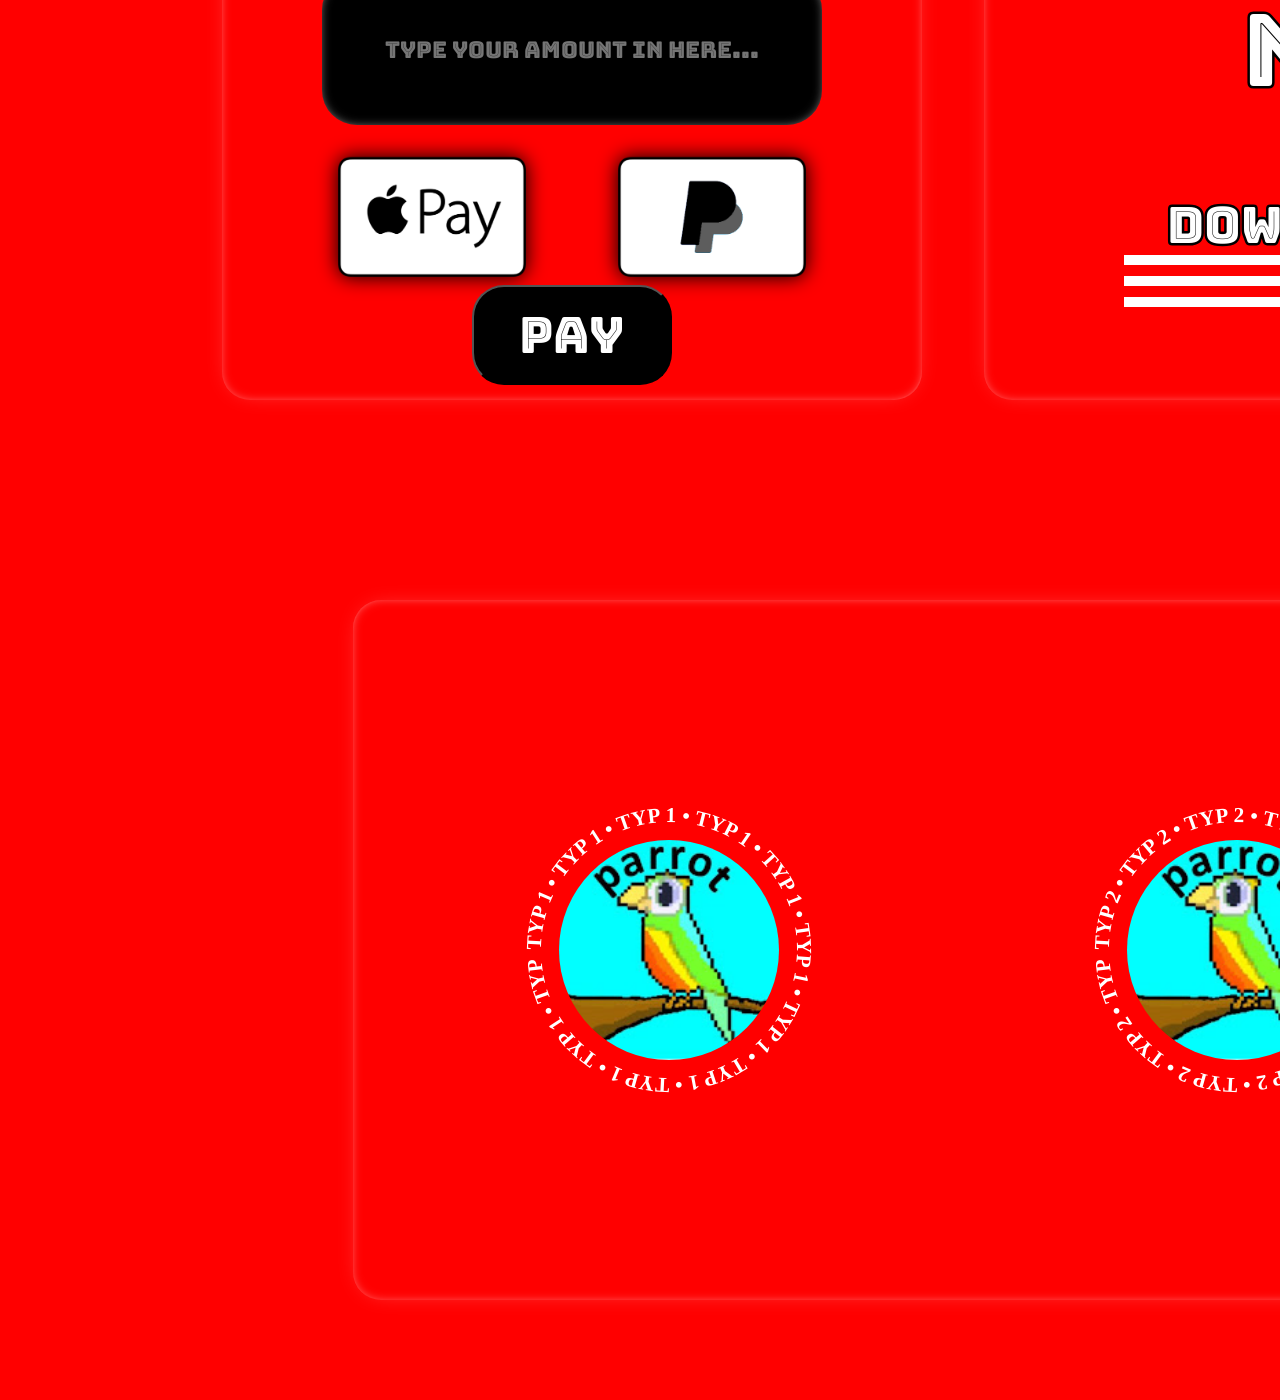
==== commit 17a6f146: "Update" ====
--- a/index.html
+++ b/index.html
@@ -214,7 +214,54 @@
     </div>
 </div>
 <div class="team_page" id = "team_page_id" data-pos-max="3700">
-    
+    <div class="team_background">
+        <div class="logo_wrapper left">
+            <img class="logo_team logo_1" id="team_logo_left" src="Assets/logo_team_1.jpg">
+
+            <svg viewBox="0 0 300 300" class="text_svg left">
+                <defs>
+                    <path
+                        id="circlePath"
+                        d="
+                            M 150,150
+                            m -120,0
+                            a 120,120 0 1,1 240,0
+                            a 120,120 0 1,1 -240,0
+                        "
+                    />
+                </defs>
+
+                <text>
+                    <textPath href="#circlePath">
+                        TYP 1 • TYP 1 • TYP 1 • TYP 1 • TYP 1 • TYP 1 • TYP 1 • TYP 1 • TYP 1 • TYP 1 • TYP 1 •
+                    </textPath>
+                </text>
+            </svg>
+         </div>
+         <div class="logo_wrapper right">
+            <img class="logo_team logo_2" id="team_logo_right" src="Assets/logo_team_2.jpg">
+
+                <svg viewBox="0 0 300 300" class="text_svg right">
+                    <defs>
+                        <path
+                            id="circlePath"
+                            d="
+                                M 150,150
+                                m -120,0
+                                a 120,120 0 1,1 240,0
+                                a 120,120 0 1,1 -240,0
+                            "
+                        />
+                    </defs>
+
+                    <text>
+                        <textPath href="#circlePath">
+                            TYP 2 • TYP 2 • TYP 2 • TYP 2 • TYP 2 • TYP 2 • TYP 2 • TYP 2 • TYP 2 • TYP 2 • TYP 2 •
+                        </textPath>
+                    </text>
+                </svg>
+        </div>
+    </div> 
 </div>
 <div id="window_template" class="window" style="display: none;">
     <div class="resize left"></div>
@@ -248,12 +295,12 @@
     
     
 
-    
-    
+<script src="linktree.js"></script>     
+<script src="team.js"></script>    
 <script src="support.js"></script>    
 <script src="window_manager.js"></script>   
 <script src="news.js"></script> 
 <script src="main.js"></script> 
 <script src="downloads.js"></script> 
 </body>
-</html>
+</html>
--- a/start.css
+++ b/start.css
@@ -33,17 +33,14 @@
 
 
 .logo {
-  height: 438px;
-  width: 1036.5px;
-
-  position: absolute;
-  top: 50vh;
-  left: 50vw;
-  transform: translate(-50%, -50%);
-
-  box-shadow: 0px 0px 19px -1px rgba(255, 255, 255, 0.3);
-  border-radius: 32px;
-  z-index: 2;
+    height: 438px;
+    width: 1036.5px;
+    position: absolute;
+    top: 25%;
+    left: 50%;
+    box-shadow: 0px 0px 19px -1px rgba(255, 255, 255, 0.3);
+    border-radius: 32px;
+    z-index: 2;
 }
 .logo_shadow {
   height: 438px;
--- a/team.css
+++ b/team.css
@@ -0,0 +1,121 @@
+
+.logo_team {
+    position: absolute;
+
+    width: 220px;
+    height: 220px;
+
+    top: 50%;
+    
+    z-index: 3;
+
+    transform: translate(-50%, -50%);
+    border-radius: 50%;
+    
+    transition: all 0.3s ease;
+}
+
+.logo_team.logo_1
+{
+        left: 30%;
+}
+
+.logo_team.logo_2
+{
+        left: 70%;
+}
+.text_svg {
+    z-index: 1;
+    position: absolute;
+    width: 320px;
+    height: 320px;
+    transform: translate(-50%, -50%);
+    animation: spin 10s linear infinite;
+}
+.text_svg.left
+{
+    left: 30%;
+    top: 50%;
+}
+.text_svg.right {
+    left: 70%;
+    top: 50%;
+}
+text {
+    font-size: 20px;
+    font-weight: bold;
+    fill: white;
+}
+
+@keyframes spin {
+    from {
+        transform: translate(-50%, -50%) rotate(0deg);
+    }
+    to {
+        transform: translate(-50%, -50%) rotate(360deg);
+    }
+}
+.team_background {
+    height: 700px;
+    width: 1200px;
+    position: inherit;
+    top: 50%;
+    left: 50%;
+    border-radius: 32px;
+    isolation: isolate;
+    box-shadow: 0px 0px 21px -8px rgba(255, 255, 255, 0.3);
+    z-index: 1;
+    transform: translate(-50%, -50%);
+}
+
+.team_background::before {
+  content: '';
+  position: absolute;
+  inset: 0;
+  z-index: 0;
+  border-radius: 28px;
+  box-shadow: inset 0 0 12px -4px rgba(255, 255, 255, 0.7);
+  background-color: rgba(255, 255, 255, 0);
+}
+
+.team_background::after {
+  content: '';
+  position: absolute;
+  inset: 0;
+  z-index: -1;
+  border-radius: 28px;
+  backdrop-filter: blur(15px);
+  -webkit-backdrop-filter: blur(15px);
+  filter: url(#glass-distortion);
+  -webkit-filter: url(#glass-distortion);
+  isolation: isolate;
+}
+
+
+.logo_wrapper
+{
+    position: absolute;
+    top: 50%;
+    height: 220px;
+    width: 220px;
+    transform: translate(-50%, -50%);
+    z-index: 4;
+    transition: all 0.2s ease;
+    
+}
+
+.logo_wrapper.left
+{
+        left: 30%;
+}
+.logo_wrapper.right
+{
+        left: 70%;
+}
+.logo_wrapper:has(.logo_team:hover)
+{
+    transform: translate(-50%, -50%) scale(1.2);
+    
+}
+
+
--- a/start.css
+++ b/start.css
@@ -33,17 +33,14 @@
 
 
 .logo {
-  height: 438px;
-  width: 1036.5px;
-
-  position: absolute;
-  top: 50vh;
-  left: 50vw;
-  transform: translate(-50%, -50%);
-
-  box-shadow: 0px 0px 19px -1px rgba(255, 255, 255, 0.3);
-  border-radius: 32px;
-  z-index: 2;
+    height: 438px;
+    width: 1036.5px;
+    position: absolute;
+    top: 25%;
+    left: 50%;
+    box-shadow: 0px 0px 19px -1px rgba(255, 255, 255, 0.3);
+    border-radius: 32px;
+    z-index: 2;
 }
 .logo_shadow {
   height: 438px;
--- a/windows.css
+++ b/windows.css
@@ -101,6 +101,101 @@
     user-select: none;
 }
 
+
+.window_content {
+    flex: 1 1 auto;
+    min-height:  0;
+    overflow-y: auto;
+    padding: 40px;
+    display: block;
+    
+}
+
+.resize
+{
+    position: absolute;
+    z-index: 9999;
+}
+
+.resize.top, resize.bottom
+{
+    width: 100%;
+    height: 10px;
+    left: 0;
+}
+.resize.left, .resize.right
+{
+    height: 100%;
+    width: 10px;
+    top: 0;
+}
+
+.resize.nw, .resize.ne, .resize.sw, .resize.se
+{
+    width: 20px;
+    height: 20px;
+}
+
+.resize.top {top : -5px; cursor: n-resize;}
+.resize.bottom {bottom : -5px; cursor: s-resize;}
+.resize.left {left : -5px;cursor: w-resize;}
+.resize.right {right : -5px;cursor: e-resize;}
+
+.resize.nw {top : -5px; left: -5px; cursor: nw-resize;}
+.resize.ne {top : -5px; right: -5px;cursor: ne-resize;}
+.resize.sw {bottom : -5px; left: -5px;cursor: sw-resize;}
+.resize.se {bottom : -5px; right: -5px;cursor: se-resize;}
+
+.type_website {
+    position: absolute;
+    top: 40px;
+    width: 100%;
+    height: 40px;
+    background-color: #d1d1d1;
+}
+.searchbar
+{
+    transform: translate(-50%,-50%);
+    position: absolute;
+    top: 50%;
+    left: 50%;
+    width: 90%;
+    height: 80%;
+    background-color: white;
+    filter: drop-shadow(0 0 3px rgb(0,0,0));
+    border-radius: 32px;
+}
+.website_url {
+    text-align: right;
+    position: absolute;
+    top: 7px;
+    left: 40px;
+}
+.searchbar_icon
+{
+    height: 20px;
+    width: 20px;
+    
+    position: absolute;
+    top: 50%;
+    transform: translate(-50%,-50%);
+    left: 15px;
+}
+.content_website {
+    position: absolute;
+    width: 100%;
+    height: 100%;
+    top: 70px;
+    left: 0;
+    z-index: -1;
+    left: -1px;
+}
+body.resizing iframe {
+    pointer-events: none;
+}
+
+/* Custom CSS */
+
 .news_window {
     --window-height: 800px;
     position: fixed;
@@ -138,95 +233,86 @@
     
 }
 
-.window_content {
-    flex: 1 1 auto;
-    min-height:  0;
-    overflow-y: auto;
-    padding: 40px;
-    display: block;
-    max-height: var(--window-height);
-    
-}
-
-.resize
-{
-    position: absolute;
-    z-index: 9999;
-}
-
-.resize.top, resize.bottom
-{
-    width: 100%;
-    height: 10px;
-    left: 0;
-}
-.resize.left, .resize.right
-{
+
+.link_tree
+{
+    background: linear-gradient(cyan,darkblue); 
+}
+.text_linktree
+{
+    font-family: "BungeeInline-Regular";
+    font-size: var(--font-size);
+}
+.background_abcde
+{
+    width: 100%;
     height: 100%;
-    width: 10px;
-    top: 0;
-}
-
-.resize.nw, .resize.ne, .resize.sw, .resize.se
-{
-    width: 20px;
-    height: 20px;
-}
-
-.resize.top {top : -5px; cursor: n-resize;}
-.resize.bottom {bottom : -5px; cursor: s-resize;}
-.resize.left {left : -5px;cursor: w-resize;}
-.resize.right {right : -5px;cursor: e-resize;}
-
-.resize.nw {top : -5px; left: -5px; cursor: nw-resize;}
-.resize.ne {top : -5px; right: -5px;cursor: ne-resize;}
-.resize.sw {bottom : -5px; left: -5px;cursor: sw-resize;}
-.resize.se {bottom : -5px; right: -5px;cursor: se-resize;}
-
-.type_website {
-    position: absolute;
+}
+.rounded_box {
+    position: relative;
+    width: fit-content;
+
+    min-width: 650px;
+    max-width: 650px;
+
+    padding: 20px;
+    border-radius: 16px;
+
+    background: rgba(0, 0, 0, 0.1);
+    color: white;
+
+    display: flex;
+    flex-direction: column;
+    gap: 10px;
+ filter: drop-shadow(0 0 3px rgb(0,0,0));      
+}
+
+.linktree_logo
+{   
+    position: relative;
+    height: 100px;
+    width: 100px;
+    border-radius: 50px;
+    top: 60px;
+    left: 50%;
+    transform: translate(-50%, -50%);
+}
+
+.rounded_box hr {
+    position: relative;
+    width: 100%;
+    border: none;
+    height: 2px;
+    top: 20px;
+    background: linear-gradient(
+        to right,
+        rgba(255,255,255,0.2),
+        rgba(0,0,0,0.6)
+    );
+
+    margin: 10px 0;
+}
+
+.button_linktree
+{
+    position: relative;
+    height: 40px;
+    width: 90%;
+    left: 50%;
+    transform: translate(-50%, -50%);
+    background: linear-gradient(black, gray);
     top: 40px;
-    width: 100%;
+    text-align: center;
+    font-family: "BungeeInline-Regular";
+    font-size: 30px;
+    border-radius: 32px;
+}
+.img_LT
+{
+    position:relative;
+    left:0px;
+    top:50%;
     height: 40px;
-    background-color: #d1d1d1;
-}
-.searchbar
-{
-    transform: translate(-50%,-50%);
-    position: absolute;
-    top: 50%;
-    left: 50%;
-    width: 90%;
-    height: 80%;
-    background-color: white;
-    filter: drop-shadow(0 0 3px rgb(0,0,0));
-    border-radius: 32px;
-}
-.website_url {
-    text-align: right;
-    position: absolute;
-    top: 7px;
-    left: 40px;
-}
-.searchbar_icon
-{
-    height: 20px;
-    width: 20px;
-    
-    position: absolute;
-    top: 50%;
-    transform: translate(-50%,-50%);
-    left: 15px;
-}
-.content_website {
-    position: absolute;
-    width: 100%;
-    height: 100%;
-    top: 70px;
-    left: 0;
-    z-index: -1;
-    left: -1px;
-}
-body.resizing iframe {
-    pointer-events: none;
-}+    width: 40px;
+    transform: translate(-50%,50%);
+}
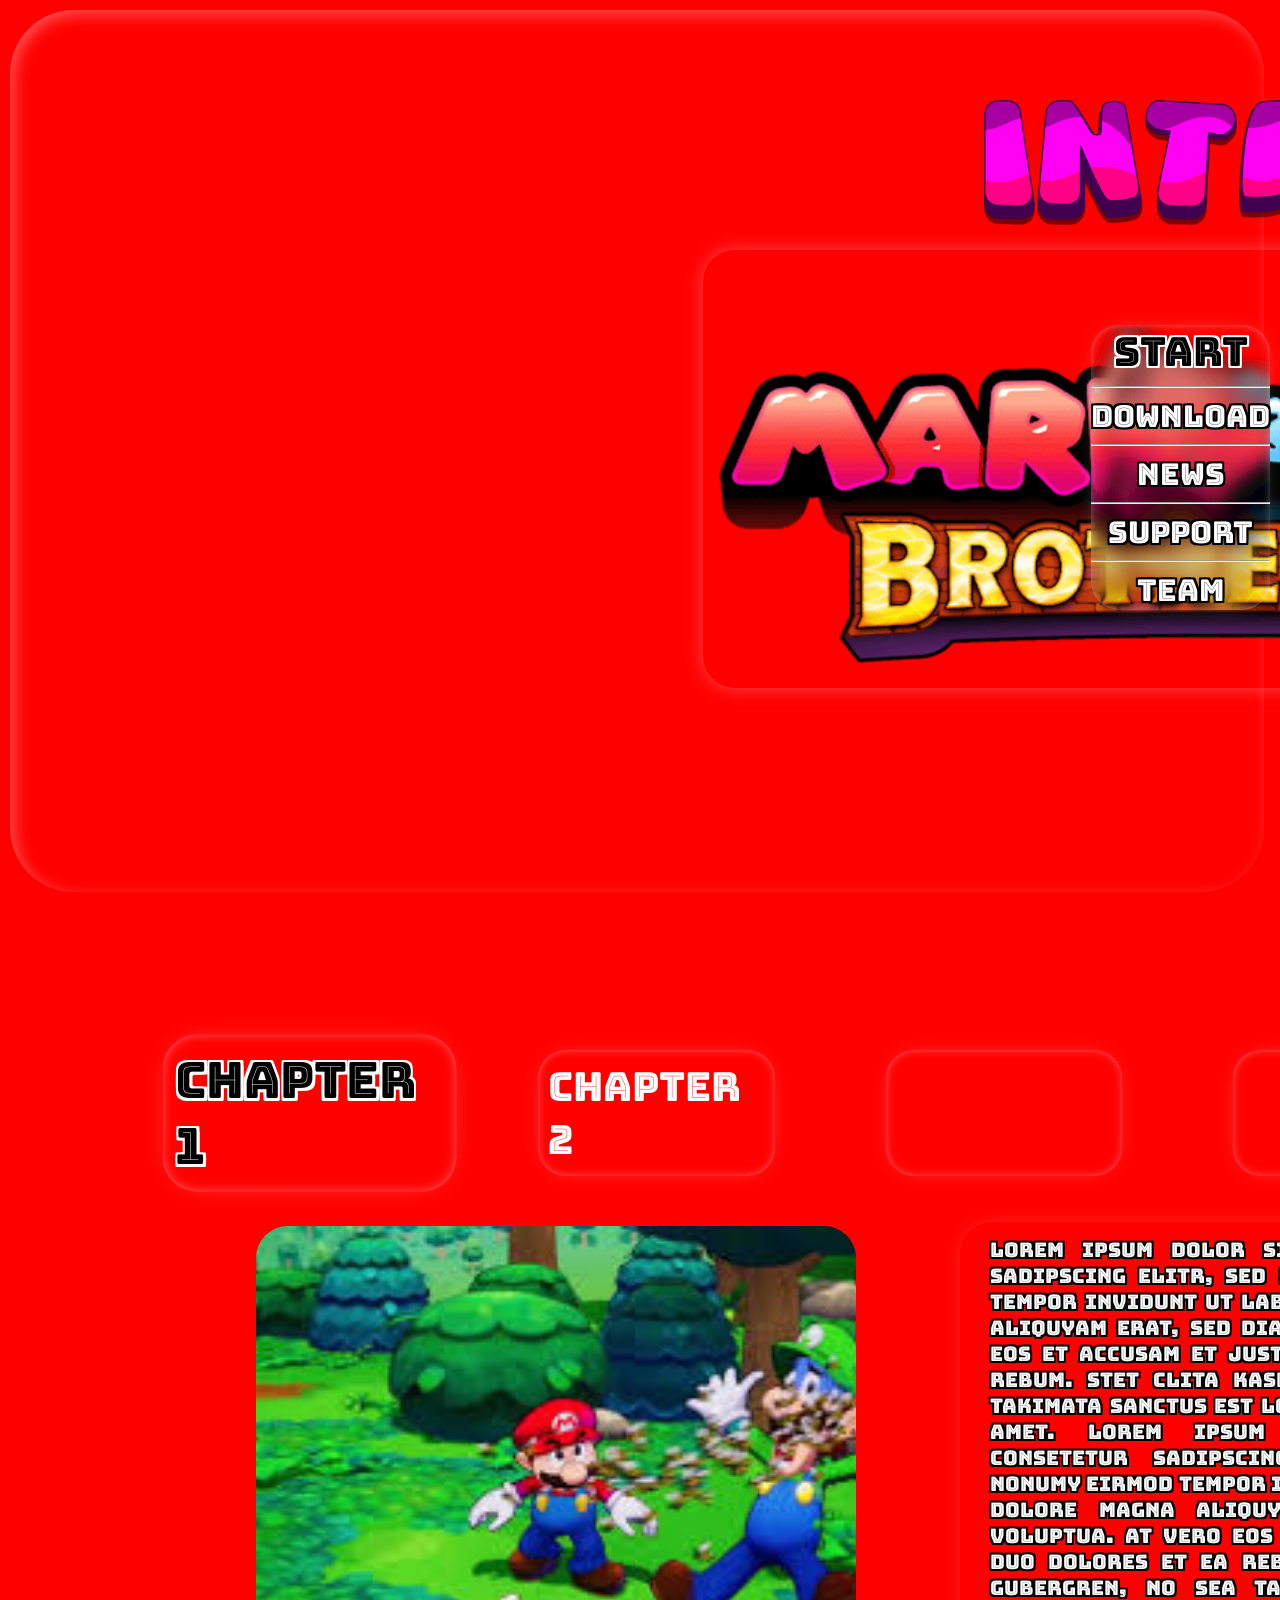
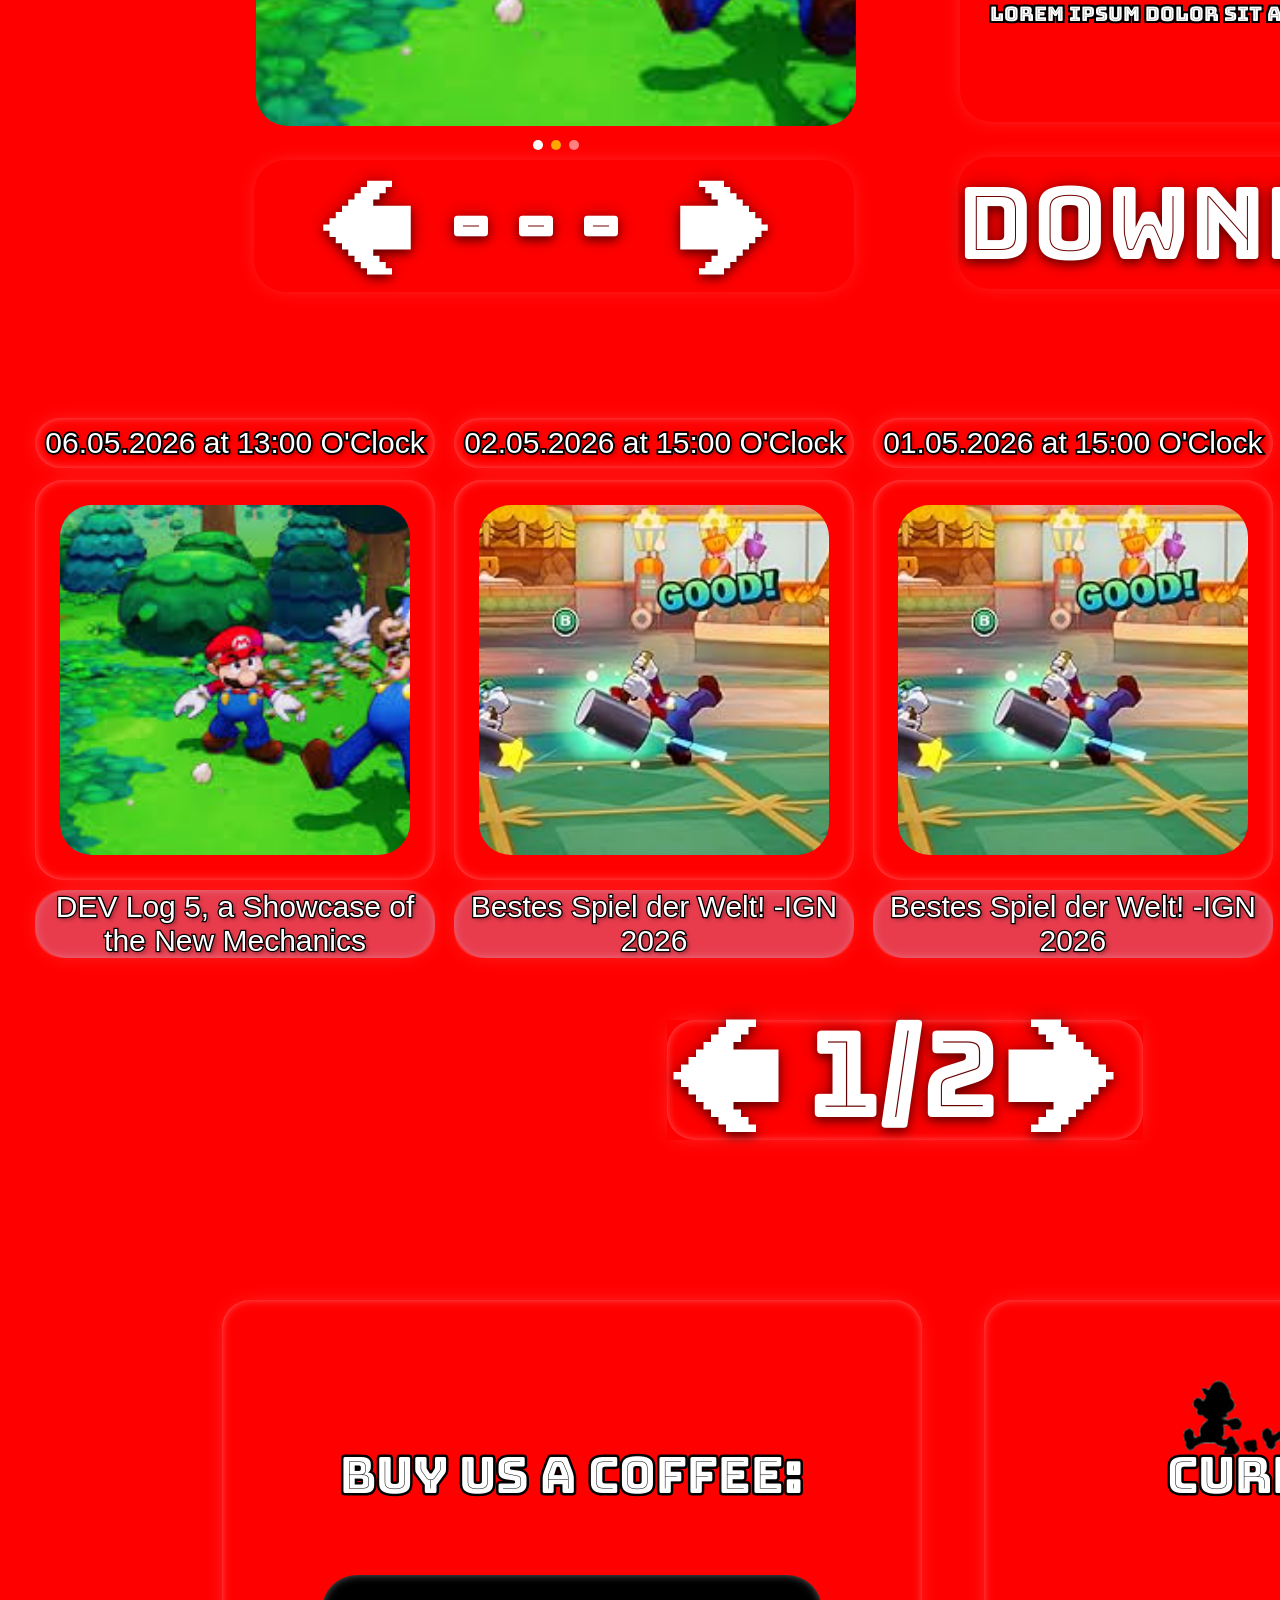
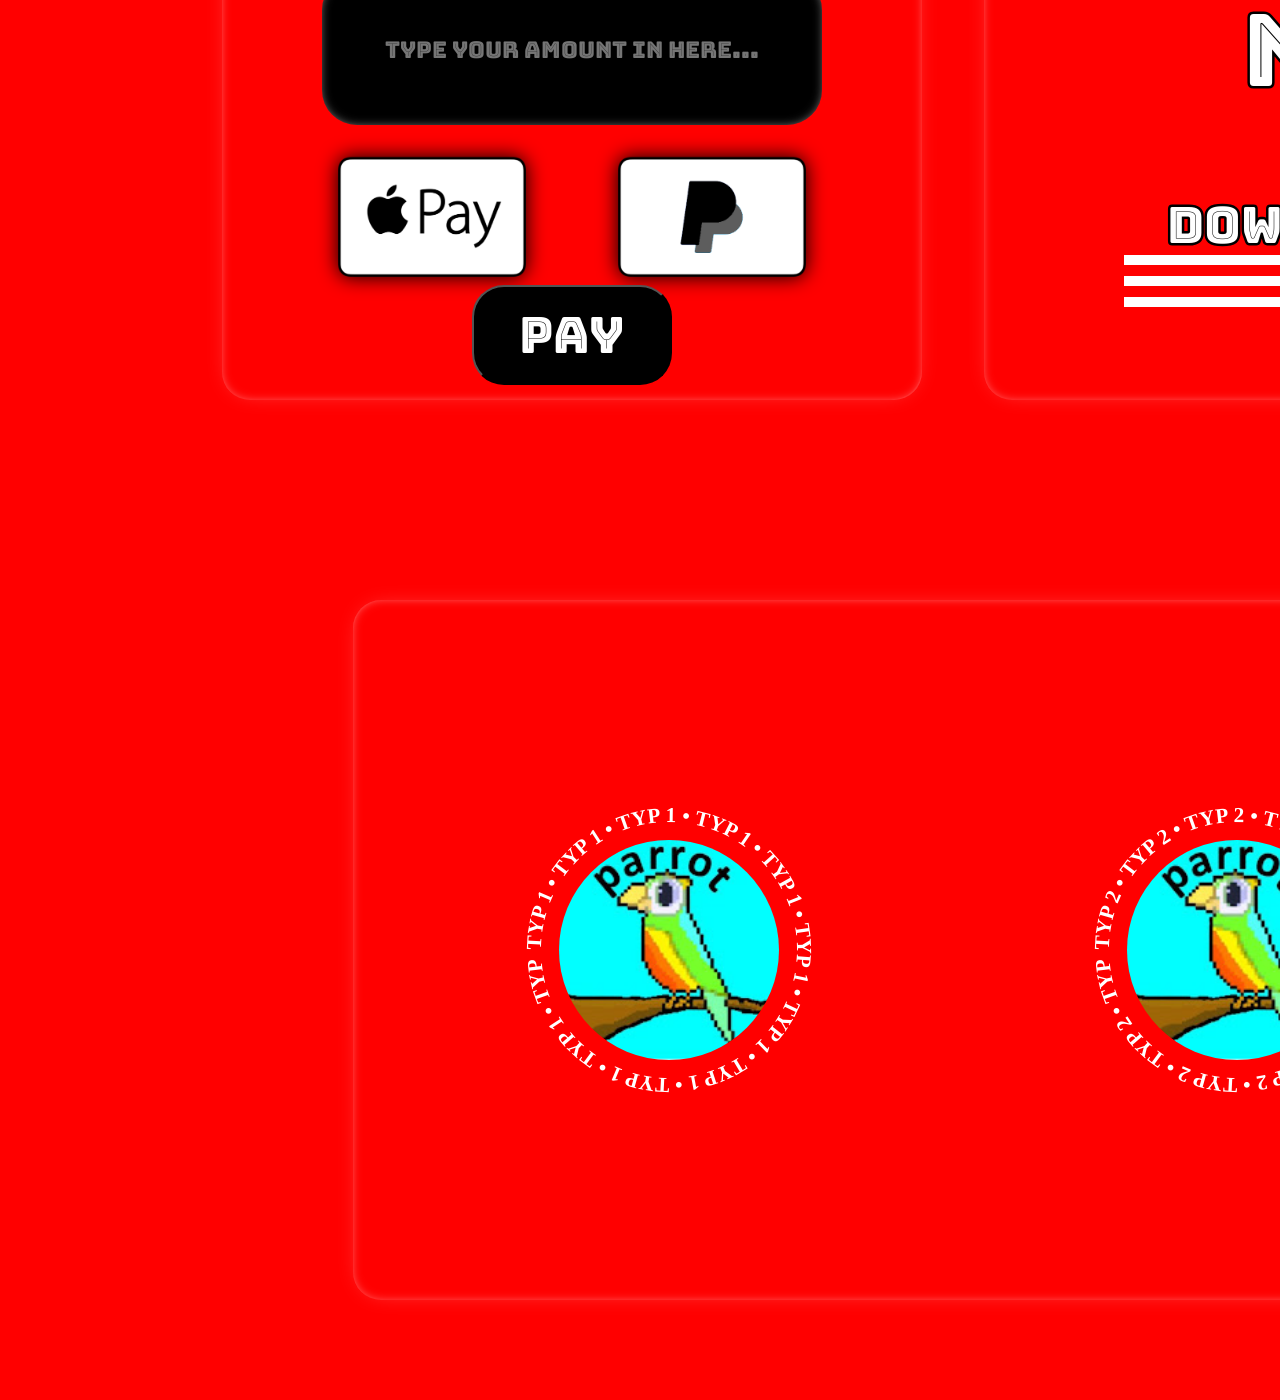
==== commit 7376dac5: "New Letter i" ====
--- a/index.html
+++ b/index.html
@@ -146,7 +146,7 @@
         <img src="Introducing_Letters/d.png" class="letter" style="--i:5">
         <img src="Introducing_Letters/u.png" class="letter" style="--i:6">
         <img src="Introducing_Letters/c.png" class="letter" style="--i:7">
-        <img src="Introducing_Letters/i_klein.png" class="letter" style="--i:8">
+        <img src="Introducing_Letters/I.png" class="letter" style="--i:8">
         <img src="Introducing_Letters/n.png" class="letter" style="--i:9">
         <img src="Introducing_Letters/g.png" class="letter" style="--i:10">
         <img src="Introducing_Letters/....png" class="letter" style="--i:11">
